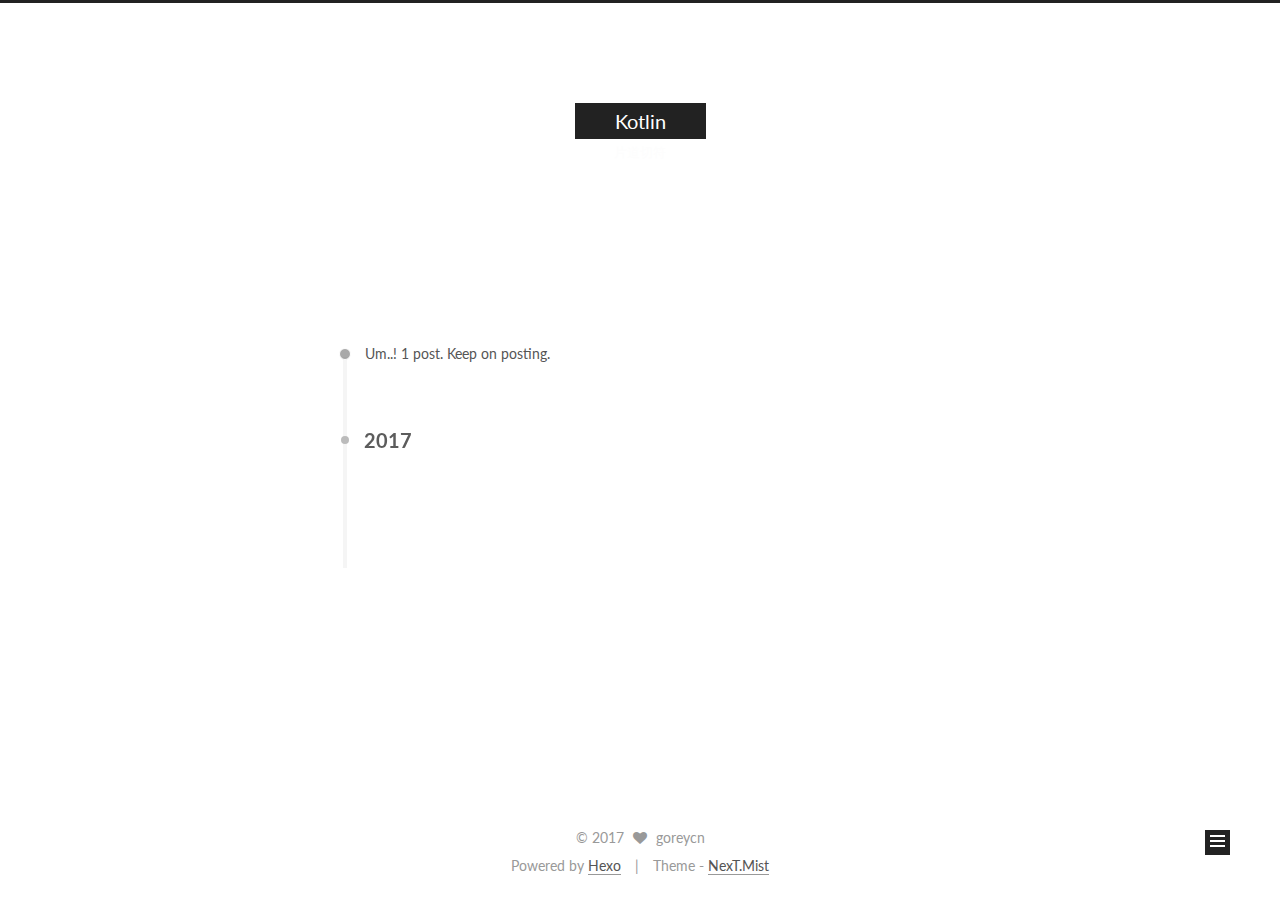
==== archives/index.html @ f043ddad "Site updated: 2017-02-06 11:57:36" ====
<!doctype html>



  


<html class="theme-next mist use-motion" lang="en">
<head>
  <meta charset="UTF-8"/>
<meta http-equiv="X-UA-Compatible" content="IE=edge" />
<meta name="viewport" content="width=device-width, initial-scale=1, maximum-scale=1"/>



<meta http-equiv="Cache-Control" content="no-transform" />
<meta http-equiv="Cache-Control" content="no-siteapp" />












  
  
  <link href="/lib/fancybox/source/jquery.fancybox.css?v=2.1.5" rel="stylesheet" type="text/css" />




  
  
  
  

  
    
    
  

  

  

  

  

  
    
    
    <link href="//fonts.googleapis.com/css?family=Lato:300,300italic,400,400italic,700,700italic&subset=latin,latin-ext" rel="stylesheet" type="text/css">
  






<link href="/lib/font-awesome/css/font-awesome.min.css?v=4.6.2" rel="stylesheet" type="text/css" />

<link href="/css/main.css?v=5.1.0" rel="stylesheet" type="text/css" />


  <meta name="keywords" content="Hexo, NexT" />








  <link rel="shortcut icon" type="image/x-icon" href="/favicon.ico?v=5.1.0" />






<meta name="description" content="月を見るたび思い出せ">
<meta property="og:type" content="website">
<meta property="og:title" content="Kotlin">
<meta property="og:url" content="http://www.kotlin.me/archives/index.html">
<meta property="og:site_name" content="Kotlin">
<meta property="og:description" content="月を見るたび思い出せ">
<meta name="twitter:card" content="summary">
<meta name="twitter:title" content="Kotlin">
<meta name="twitter:description" content="月を見るたび思い出せ">



<script type="text/javascript" id="hexo.configurations">
  var NexT = window.NexT || {};
  var CONFIG = {
    root: '/',
    scheme: 'Mist',
    sidebar: {"position":"left","display":"post"},
    fancybox: true,
    motion: true,
    duoshuo: {
      userId: '0',
      author: 'Author'
    },
    algolia: {
      applicationID: '',
      apiKey: '',
      indexName: '',
      hits: {"per_page":10},
      labels: {"input_placeholder":"Search for Posts","hits_empty":"We didn't find any results for the search: ${query}","hits_stats":"${hits} results found in ${time} ms"}
    }
  };
</script>



  <link rel="canonical" href="http://www.kotlin.me/archives/"/>





  <title> Archive | Kotlin </title>
</head>

<body itemscope itemtype="http://schema.org/WebPage" lang="en">

  










  
  
    
  

  <div class="container one-collumn sidebar-position-left  page-archive  ">
    <div class="headband"></div>

    <header id="header" class="header" itemscope itemtype="http://schema.org/WPHeader">
      <div class="header-inner"><div class="site-meta ">
  

  <div class="custom-logo-site-title">
    <a href="/"  class="brand" rel="start">
      <span class="logo-line-before"><i></i></span>
      <span class="site-title">Kotlin</span>
      <span class="logo-line-after"><i></i></span>
    </a>
  </div>
    
      <p class="site-subtitle">片道切符</p>
    
</div>

<div class="site-nav-toggle">
  <button>
    <span class="btn-bar"></span>
    <span class="btn-bar"></span>
    <span class="btn-bar"></span>
  </button>
</div>

<nav class="site-nav">
  

  
    <ul id="menu" class="menu">
      
        
        <li class="menu-item menu-item-home">
          <a href="/" rel="section">
            
              <i class="menu-item-icon fa fa-fw fa-home"></i> <br />
            
            Home
          </a>
        </li>
      
        
        <li class="menu-item menu-item-archives">
          <a href="/archives" rel="section">
            
              <i class="menu-item-icon fa fa-fw fa-archive"></i> <br />
            
            Archives
          </a>
        </li>
      

      
    </ul>
  

  
</nav>



 </div>
    </header>

    <main id="main" class="main">
      <div class="main-inner">
        <div class="content-wrap">
          <div id="content" class="content">
            

  <section id="posts" class="posts-collapse">
    <span class="archive-move-on"></span>

    <span class="archive-page-counter">
      
      
      
        
      
      Um..! 1 post. Keep on posting.
    </span>

    

      
      
      

      
        
        <div class="collection-title">
          <h2 class="archive-year motion-element" id="archive-year-2017">2017</h2>
        </div>
      
      

      

  <article class="post post-type-normal" itemscope itemtype="http://schema.org/Article">
    <header class="post-header">

      <h1 class="post-title">
        
            <a class="post-title-link" href="/2017/02/06/hello-world/" itemprop="url">
              
                <span itemprop="name">Hello World</span>
              
            </a>
        
      </h1>

      <div class="post-meta">
        <time class="post-time" itemprop="dateCreated"
              datetime="2017-02-06T10:42:51+08:00"
              content="2017-02-06" >
          02-06
        </time>
      </div>

    </header>
  </article>



    

  </section>

  


          
          </div>
          


          

        </div>
        
          
  
  <div class="sidebar-toggle">
    <div class="sidebar-toggle-line-wrap">
      <span class="sidebar-toggle-line sidebar-toggle-line-first"></span>
      <span class="sidebar-toggle-line sidebar-toggle-line-middle"></span>
      <span class="sidebar-toggle-line sidebar-toggle-line-last"></span>
    </div>
  </div>

  <aside id="sidebar" class="sidebar">
    <div class="sidebar-inner">

      

      

      <section class="site-overview sidebar-panel sidebar-panel-active">
        <div class="site-author motion-element" itemprop="author" itemscope itemtype="http://schema.org/Person">
          <img class="site-author-image" itemprop="image"
               src="/uploads/avatar.jpg"
               alt="goreycn" />
          <p class="site-author-name" itemprop="name">goreycn</p>
          <p class="site-description motion-element" itemprop="description">月を見るたび思い出せ</p>
        </div>
        <nav class="site-state motion-element">
        
          
            <div class="site-state-item site-state-posts">
              <a href="/archives">
                <span class="site-state-item-count">1</span>
                <span class="site-state-item-name">posts</span>
              </a>
            </div>
          

          

          

        </nav>

        

        <div class="links-of-author motion-element">
          
        </div>

        
        

        
        

        


      </section>

      

    </div>
  </aside>


        
      </div>
    </main>

    <footer id="footer" class="footer">
      <div class="footer-inner">
        <div class="copyright" >
  
  &copy; 
  <span itemprop="copyrightYear">2017</span>
  <span class="with-love">
    <i class="fa fa-heart"></i>
  </span>
  <span class="author" itemprop="copyrightHolder">goreycn</span>
</div>


<div class="powered-by">
  Powered by <a class="theme-link" href="https://hexo.io">Hexo</a>
</div>

<div class="theme-info">
  Theme -
  <a class="theme-link" href="https://github.com/iissnan/hexo-theme-next">
    NexT.Mist
  </a>
</div>


        

        
      </div>
    </footer>

    <div class="back-to-top">
      <i class="fa fa-arrow-up"></i>
    </div>
  </div>

  

<script type="text/javascript">
  if (Object.prototype.toString.call(window.Promise) !== '[object Function]') {
    window.Promise = null;
  }
</script>









  




  
  <script type="text/javascript" src="/lib/jquery/index.js?v=2.1.3"></script>

  
  <script type="text/javascript" src="/lib/fastclick/lib/fastclick.min.js?v=1.0.6"></script>

  
  <script type="text/javascript" src="/lib/jquery_lazyload/jquery.lazyload.js?v=1.9.7"></script>

  
  <script type="text/javascript" src="/lib/velocity/velocity.min.js?v=1.2.1"></script>

  
  <script type="text/javascript" src="/lib/velocity/velocity.ui.min.js?v=1.2.1"></script>

  
  <script type="text/javascript" src="/lib/fancybox/source/jquery.fancybox.pack.js?v=2.1.5"></script>


  


  <script type="text/javascript" src="/js/src/utils.js?v=5.1.0"></script>

  <script type="text/javascript" src="/js/src/motion.js?v=5.1.0"></script>



  
  

  
  
    <script type="text/javascript" id="motion.page.archive">
      $('.archive-year').velocity('transition.slideLeftIn');
    </script>
  


  


  <script type="text/javascript" src="/js/src/bootstrap.js?v=5.1.0"></script>



  

  
    
  

  <script type="text/javascript">
    var duoshuoQuery = {short_name:"kotlin"};
    (function() {
      var ds = document.createElement('script');
      ds.type = 'text/javascript';ds.async = true;
      ds.id = 'duoshuo-script';
      ds.src = (document.location.protocol == 'https:' ? 'https:' : 'http:') + '//static.duoshuo.com/embed.js';
      ds.charset = 'UTF-8';
      (document.getElementsByTagName('head')[0]
      || document.getElementsByTagName('body')[0]).appendChild(ds);
    })();
  </script>

  
    
    
    <script src="/lib/ua-parser-js/dist/ua-parser.min.js?v=0.7.9"></script>
    <script src="/js/src/hook-duoshuo.js"></script>
  












  
  

  

  

  

  


</body>
</html>
---- css/main.css ----
/* normalize.css v3.0.2 | MIT License | git.io/normalize */
html {
  font-family: sans-serif; /* 1 */
  -ms-text-size-adjust: 100%; /* 2 */
  -webkit-text-size-adjust: 100%; /* 2 */
}
body {
  margin: 0;
}
article,
aside,
details,
figcaption,
figure,
footer,
header,
hgroup,
main,
menu,
nav,
section,
summary {
  display: block;
}
audio,
canvas,
progress,
video {
  display: inline-block; /* 1 */
  vertical-align: baseline; /* 2 */
}
audio:not([controls]) {
  display: none;
  height: 0;
}
[hidden],
template {
  display: none;
}
a {
  background-color: transparent;
}
a:active,
a:hover {
  outline: 0;
}
abbr[title] {
  border-bottom: 1px dotted;
}
b,
strong {
  font-weight: bold;
}
dfn {
  font-style: italic;
}
h1 {
  font-size: 2em;
  margin: 0.67em 0;
}
mark {
  background: #ff0;
  color: #000;
}
small {
  font-size: 80%;
}
sub,
sup {
  font-size: 75%;
  line-height: 0;
  position: relative;
  vertical-align: baseline;
}
sup {
  top: -0.5em;
}
sub {
  bottom: -0.25em;
}
img {
  border: 0;
}
svg:not(:root) {
  overflow: hidden;
}
figure {
  margin: 1em 40px;
}
hr {
  -moz-box-sizing: content-box;
  box-sizing: content-box;
  height: 0;
}
pre {
  overflow: auto;
}
code,
kbd,
pre,
samp {
  font-family: monospace, monospace;
  font-size: 1em;
}
button,
input,
optgroup,
select,
textarea {
  color: inherit; /* 1 */
  font: inherit; /* 2 */
  margin: 0; /* 3 */
}
button {
  overflow: visible;
}
button,
select {
  text-transform: none;
}
button,
html input[type="button"],
input[type="reset"],
input[type="submit"] {
  -webkit-appearance: button; /* 2 */
  cursor: pointer; /* 3 */
}
button[disabled],
html input[disabled] {
  cursor: default;
}
button::-moz-focus-inner,
input::-moz-focus-inner {
  border: 0;
  padding: 0;
}
input {
  line-height: normal;
}
input[type="checkbox"],
input[type="radio"] {
  box-sizing: border-box; /* 1 */
  padding: 0; /* 2 */
}
input[type="number"]::-webkit-inner-spin-button,
input[type="number"]::-webkit-outer-spin-button {
  height: auto;
}
input[type="search"] {
  -webkit-appearance: textfield; /* 1 */
  -moz-box-sizing: content-box;
  -webkit-box-sizing: content-box; /* 2 */
  box-sizing: content-box;
}
input[type="search"]::-webkit-search-cancel-button,
input[type="search"]::-webkit-search-decoration {
  -webkit-appearance: none;
}
fieldset {
  border: 1px solid #c0c0c0;
  margin: 0 2px;
  padding: 0.35em 0.625em 0.75em;
}
legend {
  border: 0; /* 1 */
  padding: 0; /* 2 */
}
textarea {
  overflow: auto;
}
optgroup {
  font-weight: bold;
}
table {
  border-collapse: collapse;
  border-spacing: 0;
}
td,
th {
  padding: 0;
}
::selection {
  background: #262a30;
  color: #fff;
}
body {
  position: relative;
  font-family: 'Lato', "PingFang SC", "Microsoft YaHei", sans-serif;
  font-size: 14px;
  line-height: 2;
  color: #555;
  background: #fff;
}
@media (max-width: 767px) {
  body {
    padding-right: 0 !important;
  }
}
@media (min-width: 768px) and (max-width: 991px) {
  body {
    padding-right: 0 !important;
  }
}
@media (min-width: 1600px) {
  body {
    font-size: 16px;
  }
}
h1,
h2,
h3,
h4,
h5,
h6 {
  margin: 0;
  padding: 0;
  font-weight: bold;
  line-height: 1.5;
  font-family: 'Lato', "PingFang SC", "Microsoft YaHei", sans-serif;
}
h2,
h3,
h4,
h5,
h6 {
  margin: 20px 0 15px;
}
h1 {
  font-size: 22px;
}
@media (max-width: 767px) {
  h1 {
    font-size: 18px;
  }
}
h2 {
  font-size: 20px;
}
@media (max-width: 767px) {
  h2 {
    font-size: 16px;
  }
}
h3 {
  font-size: 18px;
}
@media (max-width: 767px) {
  h3 {
    font-size: 14px;
  }
}
h4 {
  font-size: 16px;
}
@media (max-width: 767px) {
  h4 {
    font-size: 12px;
  }
}
h5 {
  font-size: 14px;
}
@media (max-width: 767px) {
  h5 {
    font-size: 10px;
  }
}
h6 {
  font-size: 12px;
}
@media (max-width: 767px) {
  h6 {
    font-size: 8px;
  }
}
p {
  margin: 0 0 25px 0;
}
a {
  color: #555;
  text-decoration: none;
  border-bottom: 1px solid #999;
  word-wrap: break-word;
}
a:hover {
  color: #222;
  border-bottom-color: #222;
}
ul {
  list-style: none;
}
blockquote {
  margin: 0;
  padding: 0;
}
img {
  display: block;
  margin: auto;
  max-width: 100%;
  height: auto;
}
hr {
  margin: 40px 0;
  height: 3px;
  border: none;
  background-color: #ddd;
  background-image: repeating-linear-gradient(-45deg, #fff, #fff 4px, transparent 4px, transparent 8px);
}
blockquote {
  padding: 0 15px;
  color: #666;
  border-left: 4px solid #ddd;
}
blockquote cite::before {
  content: "-";
  padding: 0 5px;
}
dt {
  font-weight: 700;
}
dd {
  margin: 0;
  padding: 0;
}
.text-left {
  text-align: left;
}
.text-center {
  text-align: center;
}
.text-right {
  text-align: right;
}
.text-justify {
  text-align: justify;
}
.text-nowrap {
  white-space: nowrap;
}
.text-lowercase {
  text-transform: lowercase;
}
.text-uppercase {
  text-transform: uppercase;
}
.text-capitalize {
  text-transform: capitalize;
}
.center-block {
  display: block;
  margin-left: auto;
  margin-right: auto;
}
.clearfix:before,
.clearfix:after {
  content: " ";
  display: table;
}
.clearfix:after {
  clear: both;
}
.pullquote {
  width: 45%;
}
.pullquote.left {
  float: left;
  margin-left: 5px;
  margin-right: 10px;
}
.pullquote.right {
  float: right;
  margin-left: 10px;
  margin-right: 5px;
}
.affix.affix.affix {
  position: fixed;
}
.translation {
  margin-top: -20px;
  font-size: 14px;
  color: #999;
}
.scrollbar-measure {
  width: 100px;
  height: 100px;
  overflow: scroll;
  position: absolute;
  top: -9999px;
}
.use-motion .motion-element {
  opacity: 0;
}
#local-search-input {
  padding: 3px;
  border: none;
  text-indent: 14px;
  border-radius: 0;
  width: 140px;
  outline: none;
  border-bottom: 1px solid #999;
  background: inherit;
  opacity: 0.5;
}
#local-search-input:focus {
  opacity: 1;
}
.search-icon {
  position: absolute;
  top: 9px;
}
table {
  margin: 20px 0;
  width: 100%;
  border-collapse: collapse;
  border-spacing: 0;
  border: 1px solid #ddd;
  font-size: 14px;
  table-layout: fixed;
  word-wrap: break-all;
}
table>tbody>tr:nth-of-type(odd) {
  background-color: #f9f9f9;
}
table>tbody>tr:hover {
  background-color: #f5f5f5;
}
caption,
th,
td {
  padding: 8px;
  text-align: left;
  vertical-align: middle;
  font-weight: normal;
}
th,
td {
  border-bottom: 3px solid #ddd;
  border-right: 1px solid #eee;
}
th {
  padding-bottom: 10px;
  font-weight: 700;
}
td {
  border-bottom-width: 1px;
}
html,
body {
  height: 100%;
}
.container {
  position: relative;
  min-height: 100%;
}
.header-inner {
  margin: 0 auto;
  padding: 100px 0 70px;
  width: 700px;
}
@media (min-width: 1600px) {
  .container .header-inner {
    width: 900px;
  }
}
.main {
  padding-bottom: 150px;
}
.main-inner {
  margin: 0 auto;
  width: 700px;
}
@media (min-width: 1600px) {
  .container .main-inner {
    width: 900px;
  }
}
.footer {
  position: absolute;
  left: 0;
  bottom: 0;
  width: 100%;
  min-height: 50px;
}
.footer-inner {
  box-sizing: border-box;
  margin: 20px auto;
  width: 700px;
}
@media (min-width: 1600px) {
  .container .footer-inner {
    width: 900px;
  }
}
pre,
.highlight {
  overflow: auto;
  margin: 20px 0;
  padding: 0;
  font-size: 13px;
  color: #4d4d4c;
  background: #f7f7f7;
  line-height: 1.6;
}
pre,
code {
  font-family: consolas, Menlo, "PingFang SC", "Microsoft YaHei", monospace;
}
code {
  padding: 2px 4px;
  word-wrap: break-word;
  color: #4d4d4c;
  background: #f7f7f7;
  border-radius: 3px;
  font-size: 13px;
}
pre code {
  padding: 0;
  color: #4d4d4c;
  background: none;
  text-shadow: none;
}
.highlight {
  border-radius: 1px;
}
.highlight pre {
  border: none;
  margin: 0;
  padding: 10px 0;
}
.highlight table {
  margin: 0;
  width: auto;
  border: none;
}
.highlight td {
  border: none;
  padding: 0;
}
.highlight figcaption {
  font-size: 1em;
  color: #4d4d4c;
  line-height: 1em;
  margin-bottom: 1em;
}
.highlight figcaption:before,
.highlight figcaption:after {
  content: " ";
  display: table;
}
.highlight figcaption:after {
  clear: both;
}
.highlight figcaption a {
  float: right;
  color: #4d4d4c;
}
.highlight figcaption a:hover {
  border-bottom-color: #4d4d4c;
}
.highlight .gutter pre {
  padding-left: 10px;
  padding-right: 10px;
  color: #869194;
  text-align: right;
  background-color: #eff2f3;
}
.highlight .code pre {
  padding-left: 10px;
  padding-right: 10px;
  background-color: #f7f7f7;
}
.highlight .line {
  height: 20px;
}
.gutter {
  -webkit-user-select: none;
  -moz-user-select: none;
  -ms-user-select: none;
  user-select: none;
}
.gist table {
  width: auto;
}
.gist table td {
  border: none;
}
pre .deletion {
  background: #fdd;
}
pre .addition {
  background: #dfd;
}
pre .meta {
  color: #8959a8;
}
pre .comment {
  color: #8e908c;
}
pre .variable,
pre .attribute,
pre .tag,
pre .regexp,
pre .ruby .constant,
pre .xml .tag .title,
pre .xml .pi,
pre .xml .doctype,
pre .html .doctype,
pre .css .id,
pre .css .class,
pre .css .pseudo {
  color: #c82829;
}
pre .number,
pre .preprocessor,
pre .built_in,
pre .literal,
pre .params,
pre .constant,
pre .command {
  color: #f5871f;
}
pre .ruby .class .title,
pre .css .rules .attribute,
pre .string,
pre .value,
pre .inheritance,
pre .header,
pre .ruby .symbol,
pre .xml .cdata,
pre .special,
pre .number,
pre .formula {
  color: #718c00;
}
pre .title,
pre .css .hexcolor {
  color: #3e999f;
}
pre .function,
pre .python .decorator,
pre .python .title,
pre .ruby .function .title,
pre .ruby .title .keyword,
pre .perl .sub,
pre .javascript .title,
pre .coffeescript .title {
  color: #4271ae;
}
pre .keyword,
pre .javascript .function {
  color: #8959a8;
}
.full-image.full-image.full-image {
  border: none;
  max-width: 100%;
  width: auto;
  margin: 20px auto;
}
@media (min-width: 992px) {
  .full-image.full-image.full-image {
    max-width: none;
    width: 110%;
    margin: 25px -5%;
  }
}
.blockquote-center,
.page-home .post-type-quote blockquote,
.page-post-detail .post-type-quote blockquote {
  position: relative;
  margin: 40px 0;
  padding: 0;
  border-left: none;
  text-align: center;
}
.blockquote-center::before,
.page-home .post-type-quote blockquote::before,
.page-post-detail .post-type-quote blockquote::before,
.blockquote-center::after,
.page-home .post-type-quote blockquote::after,
.page-post-detail .post-type-quote blockquote::after {
  position: absolute;
  content: ' ';
  display: block;
  width: 100%;
  height: 24px;
  opacity: 0.2;
  background-repeat: no-repeat;
  background-position: 0 -6px;
  background-size: 22px 22px;
}
.blockquote-center::before,
.page-home .post-type-quote blockquote::before,
.page-post-detail .post-type-quote blockquote::before {
  top: -20px;
  background-image: url("../images/quote-l.svg");
  border-top: 1px solid #ccc;
}
.blockquote-center::after,
.page-home .post-type-quote blockquote::after,
.page-post-detail .post-type-quote blockquote::after {
  bottom: -20px;
  background-image: url("../images/quote-r.svg");
  border-bottom: 1px solid #ccc;
  background-position: 100% 8px;
}
.blockquote-center p,
.page-home .post-type-quote blockquote p,
.page-post-detail .post-type-quote blockquote p,
.blockquote-center div,
.page-home .post-type-quote blockquote div,
.page-post-detail .post-type-quote blockquote div {
  text-align: center;
}
.post .post-body .group-picture img {
  box-sizing: border-box;
  padding: 0 3px;
  border: none;
}
.post .group-picture-row {
  overflow: hidden;
  margin-top: 6px;
}
.post .group-picture-row:first-child {
  margin-top: 0;
}
.post .group-picture-column {
  float: left;
}
.page-post-detail .post-body .group-picture-column {
  float: none;
  margin-top: 10px;
  width: auto !important;
}
.page-post-detail .post-body .group-picture-column img {
  margin: 0 auto;
}
.page-archive .group-picture-container {
  overflow: hidden;
}
.page-archive .group-picture-row {
  float: left;
}
.page-archive .group-picture-row:first-child {
  margin-top: 6px;
}
.page-archive .group-picture-column {
  max-width: 150px;
  max-height: 150px;
}
.note {
  padding: 20px;
  margin: 20px 0;
  border: 1px solid #eee;
  border-left-width: 5px;
  border-radius: 3px;
}
.note h2,
.note h3,
.note h4,
.note h5,
.note h6 {
  margin-top: 0;
  margin-bottom: 5px;
}
.note p:last-child {
  margin-bottom: 0;
}
.note code {
  border-radius: 3px;
}
.note+.note {
  margin-top: -5px;
}
.default {
  border-left-color: #777;
}
.default h2,
.default h3,
.default h4,
.default h5,
.default h6 {
  color: #777;
}
.primary {
  border-left-color: #428bca;
}
.primary h2,
.primary h3,
.primary h4,
.primary h5,
.primary h6 {
  color: #428bca;
}
.success {
  border-left-color: #5cb85c;
}
.success h2,
.success h3,
.success h4,
.success h5,
.success h6 {
  color: #5cb85c;
}
.danger {
  border-left-color: #d9534f;
}
.danger h2,
.danger h3,
.danger h4,
.danger h5,
.danger h6 {
  color: #d9534f;
}
.warning {
  border-left-color: #f0ad4e;
}
.warning h2,
.warning h3,
.warning h4,
.warning h5,
.warning h6 {
  color: #f0ad4e;
}
.info {
  border-left-color: #5bc0de;
}
.info h2,
.info h3,
.info h4,
.info h5,
.info h6 {
  color: #5bc0de;
}
.btn {
  display: inline-block;
  padding: 0 20px;
  font-size: 14px;
  color: #fff;
  background: #222;
  border: 2px solid #222;
  text-decoration: none;
  border-radius: 0;
  transition-property: background-color;
  transition-duration: 0.2s;
  transition-timing-function: ease-in-out;
  transition-delay: 0s;
}
.btn:hover,
.post-more-link .btn:hover {
  border-color: #222;
  color: #222;
  background: #fff;
}
.btn-bar {
  display: block;
  width: 22px;
  height: 2px;
  background: #555;
  border-radius: 1px;
}
.btn-bar+.btn-bar {
  margin-top: 4px;
}
.pagination {
  margin: 120px 0 40px;
  text-align: center;
  border-top: 1px solid #eee;
}
.page-number-basic,
.pagination .prev,
.pagination .next,
.pagination .page-number,
.pagination .space {
  display: inline-block;
  position: relative;
  top: -1px;
  margin: 0 10px;
  padding: 0 10px;
  line-height: 30px;
}
@media (max-width: 767px) {
  .page-number-basic,
  .pagination .prev,
  .pagination .next,
  .pagination .page-number,
  .pagination .space {
    margin: 0 5px;
  }
}
.pagination .prev,
.pagination .next,
.pagination .page-number {
  border-bottom: 0;
  border-top: 1px solid #eee;
  transition-property: border-color;
  transition-duration: 0.2s;
  transition-timing-function: ease-in-out;
  transition-delay: 0s;
}
.pagination .prev:hover,
.pagination .next:hover,
.pagination .page-number:hover {
  border-top-color: #222;
}
.pagination .space {
  padding: 0;
  margin: 0;
}
.pagination .prev {
  margin-left: 0;
}
.pagination .next {
  margin-right: 0;
}
.pagination .page-number.current {
  color: #fff;
  background: #ccc;
  border-top-color: #ccc;
}
@media (max-width: 767px) {
  .pagination {
    border-top: none;
  }
  .pagination .prev,
  .pagination .next,
  .pagination .page-number {
    margin-bottom: 10px;
    border-top: 0;
    border-bottom: 1px solid #eee;
  }
  .pagination .prev:hover,
  .pagination .next:hover,
  .pagination .page-number:hover {
    border-bottom-color: #222;
  }
}
.comments {
  margin: 60px 20px 0;
}
.tag-cloud {
  text-align: center;
}
.tag-cloud a {
  display: inline-block;
  margin: 10px;
}
.back-to-top {
  box-sizing: border-box;
  position: fixed;
  bottom: -100px;
  right: 50px;
  z-index: 1050;
  padding: 0 6px;
  width: 25px;
  background: #222;
  font-size: 12px;
  opacity: 1;
  color: #fff;
  cursor: pointer;
  text-align: center;
  -webkit-transform: translateZ(0);
  transition-property: bottom;
  transition-duration: 0.2s;
  transition-timing-function: ease-in-out;
  transition-delay: 0s;
}
@media (max-width: 767px) {
  .back-to-top {
    display: none;
  }
}
@media (min-width: 768px) and (max-width: 991px) {
  .back-to-top {
    display: none;
  }
}
.back-to-top.back-to-top-on {
  bottom: 19px;
}
.header {
  background: #fff;
}
.header-inner {
  position: relative;
}
.headband {
  height: 3px;
  background: #222;
}
.site-meta {
  margin: 0;
  text-align: center;
}
@media (max-width: 767px) {
  .site-meta {
    text-align: center;
  }
}
.brand {
  position: relative;
  display: inline-block;
  padding: 0 40px;
  color: #fff;
  background: #222;
  border-bottom: none;
}
.brand:hover {
  color: #fff;
}
.logo {
  display: inline-block;
  margin-right: 5px;
  line-height: 36px;
  vertical-align: top;
}
.site-title {
  display: inline-block;
  vertical-align: top;
  line-height: 36px;
  font-size: 20px;
  font-weight: normal;
  font-family: 'Lato', "PingFang SC", "Microsoft YaHei", sans-serif;
}
.site-subtitle {
  margin-top: 10px;
  font-size: 13px;
  color: #999;
}
.use-motion .brand {
  opacity: 0;
}
.use-motion .logo,
.use-motion .site-title,
.use-motion .site-subtitle {
  opacity: 0;
  position: relative;
  top: -10px;
}
.site-nav-toggle {
  display: none;
  position: absolute;
  top: 10px;
  left: 10px;
}
@media (max-width: 767px) {
  .site-nav-toggle {
    display: block;
  }
}
.site-nav-toggle button {
  margin-top: 2px;
  padding: 9px 10px;
  background: transparent;
  border: none;
}
@media (max-width: 767px) {
  .site-nav {
    display: none;
    margin: 0 -10px;
    padding: 0 10px;
    clear: both;
    border-top: 1px solid #ddd;
  }
}
@media (min-width: 768px) and (max-width: 991px) {
  .site-nav {
    display: block !important;
  }
}
@media (min-width: 992px) {
  .site-nav {
    display: block !important;
  }
}
.menu {
  margin-top: 20px;
  padding-left: 0;
  text-align: center;
}
.menu .menu-item {
  display: inline-block;
  margin: 0 10px;
}
@media screen and (max-width: 767px) {
  .menu .menu-item {
    margin-top: 10px;
  }
}
.menu .menu-item a {
  display: block;
  font-size: 13px;
  text-transform: capitalize;
  line-height: inherit;
  border-bottom: 1px solid transparent;
  transition-property: border-color;
  transition-duration: 0.2s;
  transition-timing-function: ease-in-out;
  transition-delay: 0s;
}
.menu .menu-item a:hover {
  border-bottom-color: #222;
}
.menu .menu-item .fa {
  margin-right: 5px;
}
.use-motion .menu-item {
  opacity: 0;
}
.post-body {
  font-family: 'Lato', "PingFang SC", "Microsoft YaHei", sans-serif;
}
@media (max-width: 767px) {
  .post-body {
    word-break: break-word;
  }
}
.post-body .fancybox img {
  display: block !important;
  margin: 0 auto;
  cursor: pointer;
  cursor: zoom-in;
  cursor: -webkit-zoom-in;
}
.post-body .image-caption,
.post-body .figure .caption {
  margin: 10px auto 15px;
  text-align: center;
  font-size: 14px;
  color: #999;
  font-weight: bold;
  line-height: 1;
}
.post-sticky-flag {
  display: inline-block;
  font-size: 16px;
  -ms-transform: rotate(30deg);
  -webkit-transform: rotate(30deg);
  -moz-transform: rotate(30deg);
  -ms-transform: rotate(30deg);
  -o-transform: rotate(30deg);
  transform: rotate(30deg);
}
.posts-expand {
  padding-top: 40px;
}
@media (max-width: 767px) {
  .posts-expand {
    margin: 0 20px;
  }
  .post-body pre,
  .post-body .highlight {
    padding: 10px;
  }
  .post-body pre .gutter pre,
  .post-body .highlight .gutter pre {
    padding-right: 10px;
  }
}
@media (min-width: 992px) {
  .posts-expand .post-body {
    text-align: justify;
  }
}
.posts-expand .post-body h2,
.posts-expand .post-body h3,
.posts-expand .post-body h4,
.posts-expand .post-body h5,
.posts-expand .post-body h6 {
  padding-top: 10px;
}
.posts-expand .post-body h2 .header-anchor,
.posts-expand .post-body h3 .header-anchor,
.posts-expand .post-body h4 .header-anchor,
.posts-expand .post-body h5 .header-anchor,
.posts-expand .post-body h6 .header-anchor {
  float: right;
  margin-left: 10px;
  color: #ccc;
  border-bottom-style: none;
  visibility: hidden;
}
.posts-expand .post-body h2 .header-anchor:hover,
.posts-expand .post-body h3 .header-anchor:hover,
.posts-expand .post-body h4 .header-anchor:hover,
.posts-expand .post-body h5 .header-anchor:hover,
.posts-expand .post-body h6 .header-anchor:hover {
  color: inherit;
}
.posts-expand .post-body h2:hover .header-anchor,
.posts-expand .post-body h3:hover .header-anchor,
.posts-expand .post-body h4:hover .header-anchor,
.posts-expand .post-body h5:hover .header-anchor,
.posts-expand .post-body h6:hover .header-anchor {
  visibility: visible;
}
.posts-expand .post-body ul li {
  list-style: circle;
}
.posts-expand .post-body img {
  box-sizing: border-box;
  margin: auto;
  padding: 3px;
  border: 1px solid #ddd;
}
.posts-expand .fancybox img {
  margin: 0 auto;
}
@media (max-width: 767px) {
  .posts-collapse {
    margin: 0 20px;
  }
  .posts-collapse .post-title,
  .posts-collapse .post-meta {
    display: block;
    width: auto;
    text-align: left;
  }
}
.posts-collapse {
  position: relative;
  z-index: 1010;
  margin-left: 55px;
}
.posts-collapse::after {
  content: " ";
  position: absolute;
  top: 20px;
  left: 0;
  margin-left: -2px;
  width: 4px;
  height: 100%;
  background: #f5f5f5;
  z-index: -1;
}
@media (max-width: 767px) {
  .posts-collapse {
    margin: 0 20px;
  }
}
.posts-collapse .collection-title {
  position: relative;
  margin: 60px 0;
}
.posts-collapse .collection-title h2 {
  margin-left: 20px;
}
.posts-collapse .collection-title small {
  color: #bbb;
}
.posts-collapse .collection-title::before {
  content: " ";
  position: absolute;
  left: 0;
  top: 50%;
  margin-left: -4px;
  margin-top: -4px;
  width: 8px;
  height: 8px;
  background: #bbb;
  border-radius: 50%;
}
.posts-collapse .post {
  margin: 30px 0;
}
.posts-collapse .post-header {
  position: relative;
  transition-duration: 0.2s;
  transition-timing-function: ease-in-out;
  transition-delay: 0s;
  transition-property: border;
  border-bottom: 1px dashed #ccc;
}
.posts-collapse .post-header::before {
  content: " ";
  position: absolute;
  left: 0;
  top: 12px;
  width: 6px;
  height: 6px;
  margin-left: -4px;
  background: #bbb;
  border-radius: 50%;
  border: 1px solid #fff;
  transition-duration: 0.2s;
  transition-timing-function: ease-in-out;
  transition-delay: 0s;
  transition-property: background;
}
.posts-collapse .post-header:hover {
  border-bottom-color: #666;
}
.posts-collapse .post-header:hover::before {
  background: #222;
}
.posts-collapse .post-meta {
  position: absolute;
  font-size: 12px;
  left: 20px;
  top: 5px;
}
.posts-collapse .post-comments-count {
  display: none;
}
.posts-collapse .post-title {
  margin-left: 60px;
  font-size: 16px;
  font-weight: normal;
  line-height: inherit;
}
.posts-collapse .post-title::after {
  margin-left: 3px;
  opacity: 0.6;
}
.posts-collapse .post-title a {
  color: #666;
  border-bottom: none;
}
.page-home .post-type-quote .post-header,
.page-post-detail .post-type-quote .post-header,
.page-home .post-type-quote .post-tags,
.page-post-detail .post-type-quote .post-tags {
  display: none;
}
.posts-expand .post-title {
  font-size: 26px;
  text-align: center;
  word-break: break-word;
  font-weight: 400;
}
@media (max-width: 767px) {
  .posts-expand .post-title {
    font-size: 22px;
  }
}
.posts-expand .post-title-link {
  display: inline-block;
  position: relative;
  color: #555;
  border-bottom: none;
  line-height: 1.2;
  vertical-align: top;
}
.posts-expand .post-title-link::before {
  content: "";
  position: absolute;
  width: 100%;
  height: 2px;
  bottom: 0;
  left: 0;
  background-color: #000;
  visibility: hidden;
  -webkit-transform: scaleX(0);
  -moz-transform: scaleX(0);
  -ms-transform: scaleX(0);
  -o-transform: scaleX(0);
  transform: scaleX(0);
  transition-duration: 0.2s;
  transition-timing-function: ease-in-out;
  transition-delay: 0s;
}
.posts-expand .post-title-link:hover::before {
  visibility: visible;
  -webkit-transform: scaleX(1);
  -moz-transform: scaleX(1);
  -ms-transform: scaleX(1);
  -o-transform: scaleX(1);
  transform: scaleX(1);
}
.posts-expand .post-title-link .fa {
  font-size: 16px;
}
.posts-expand .post-meta {
  margin: 3px 0 60px 0;
  color: #999;
  font-family: 'Lato', "PingFang SC", "Microsoft YaHei", sans-serif;
  font-size: 12px;
  text-align: center;
}
.posts-expand .post-meta .post-category-list {
  display: inline-block;
  margin: 0;
  padding: 3px;
}
.posts-expand .post-meta .post-category-list-link {
  color: #999;
}
.posts-expand .post-meta .post-description {
  font-size: 14px;
  margin-top: 2px;
}
.post-meta-divider {
  margin: 0 0.5em;
}
.post-meta-item-icon {
  margin-right: 3px;
}
@media (min-width: 768px) and (max-width: 991px) {
  .post-meta-item-icon {
    display: inline-block;
  }
}
@media (max-width: 767px) {
  .post-meta-item-icon {
    display: inline-block;
  }
}
@media (min-width: 768px) and (max-width: 991px) {
  .post-meta-item-text {
    display: none;
  }
}
@media (max-width: 767px) {
  .post-meta-item-text {
    display: none;
  }
}
@media (max-width: 767px) {
  .posts-expand .post-comments-count {
    display: none;
  }
}
.post-more-link {
  margin-top: 50px;
}
.post-more-link .btn {
  color: #fff;
  font-size: 14px;
  background: #222;
  border-radius: 0;
  line-height: 2;
  margin: 0 4px 8px 4px;
}
.post-more-link .fa-fw {
  width: 1.285714285714286em;
  text-align: left;
}
.posts-expand .post-tags {
  margin-top: 40px;
  text-align: center;
}
.posts-expand .post-tags a {
  display: inline-block;
  margin-right: 10px;
  font-size: 13px;
}
.post-nav {
  display: table;
  margin-top: 60px;
  width: 100%;
  border-top: 1px solid #eee;
}
.post-nav-divider {
  display: table-cell;
  width: 10%;
}
.post-nav-item {
  display: table-cell;
  padding: 10px 0 0 0;
  width: 45%;
  vertical-align: top;
}
.post-nav-item a {
  position: relative;
  display: block;
  line-height: 25px;
  font-size: 14px;
  color: #555;
  border-bottom: none;
}
.post-nav-item a:hover {
  color: #222;
  border-bottom: none;
}
.post-nav-item a:active {
  top: 2px;
}
.post-nav-item .fa {
  position: absolute;
  top: 8px;
  left: 0;
  font-size: 12px;
}
.post-nav-next a {
  padding-left: 15px;
}
.post-nav-prev {
  text-align: right;
}
.post-nav-prev a {
  padding-right: 15px;
}
.post-nav-prev .fa {
  right: 0;
  left: auto;
}
.posts-expand .post-eof {
  display: block;
  margin: 80px auto 60px;
  width: 8%;
  height: 1px;
  background: #ccc;
  text-align: center;
}
.post:last-child .post-eof.post-eof.post-eof {
  display: none;
}
.post-gallery {
  display: table;
  table-layout: fixed;
  width: 100%;
  border-collapse: separate;
}
.post-gallery-row {
  display: table-row;
}
.post-gallery .post-gallery-img {
  display: table-cell;
  text-align: center;
  vertical-align: middle;
  border: none;
}
.post-gallery .post-gallery-img img {
  max-width: 100%;
  max-height: 100%;
  border: none;
}
.fancybox-close,
.fancybox-close:hover {
  border: none;
}
.sidebar {
  position: fixed;
  right: 0;
  top: 0;
  bottom: 0;
  width: 0;
  z-index: 1040;
  box-shadow: inset 0 2px 6px #000;
  background: #222;
  -webkit-transform: translateZ(0);
}
.sidebar a {
  color: #999;
  border-bottom-color: #555;
}
.sidebar a:hover {
  color: #eee;
}
@media (min-width: 768px) and (max-width: 991px) {
  .sidebar {
    display: none !important;
  }
}
@media (max-width: 767px) {
  .sidebar {
    display: none !important;
  }
}
.sidebar-inner {
  position: relative;
  padding: 20px 10px;
  color: #999;
  text-align: center;
}
.sidebar-toggle {
  position: fixed;
  right: 50px;
  bottom: 45px;
  width: 15px;
  height: 15px;
  padding: 5px;
  background: #222;
  line-height: 0;
  z-index: 1050;
  cursor: pointer;
  -webkit-transform: translateZ(0);
}
@media (min-width: 768px) and (max-width: 991px) {
  .sidebar-toggle {
    display: none;
  }
}
@media (max-width: 767px) {
  .sidebar-toggle {
    display: none;
  }
}
.sidebar-toggle-line {
  position: relative;
  display: inline-block;
  vertical-align: top;
  height: 2px;
  width: 100%;
  background: #fff;
  margin-top: 3px;
}
.sidebar-toggle-line:first-child {
  margin-top: 0;
}
.site-author-image {
  display: block;
  margin: 0 auto;
  padding: 2px;
  max-width: 96px;
  height: auto;
  border: 2px solid #333;
}
.site-author-name {
  margin: 5px 0 0;
  text-align: center;
  color: #f5f5f5;
  font-weight: normal;
}
.site-description {
  margin-top: 5px;
  text-align: center;
  font-size: 14px;
  color: #999;
}
.site-state {
  overflow: hidden;
  line-height: 1.4;
  white-space: nowrap;
  text-align: center;
}
.site-state-item {
  display: inline-block;
  padding: 0 15px;
  border-left: 1px solid #333;
}
.site-state-item:first-child {
  border-left: none;
}
.site-state-item a {
  border-bottom: none;
}
.site-state-item-count {
  display: block;
  text-align: center;
  color: inherit;
  font-weight: 600;
  font-size: 18px;
}
.site-state-item-name {
  font-size: 13px;
  color: inherit;
}
.feed-link {
  margin-top: 20px;
}
.feed-link a {
  display: inline-block;
  padding: 0 15px;
  color: #fc6423;
  border: 1px solid #fc6423;
  border-radius: 4px;
}
.feed-link a i {
  color: #fc6423;
  font-size: 14px;
}
.feed-link a:hover {
  color: #fff;
  background: #fc6423;
}
.feed-link a:hover i {
  color: #fff;
}
.links-of-author {
  margin-top: 20px;
}
.links-of-author a {
  display: inline-block;
  vertical-align: middle;
  margin-right: 10px;
  margin-bottom: 10px;
  border-bottom-color: #555;
  font-size: 13px;
}
.links-of-author a:before {
  display: inline-block;
  vertical-align: middle;
  margin-right: 3px;
  content: " ";
  width: 4px;
  height: 4px;
  border-radius: 50%;
  background: #912014;
}
.links-of-blogroll {
  font-size: 13px;
}
.links-of-blogroll-title {
  margin-top: 20px;
  font-size: 14px;
  font-weight: 600;
}
.links-of-blogroll-list {
  margin: 0;
  padding: 0;
}
.links-of-blogroll-item {
  padding: 2px 10px;
}
.sidebar-nav {
  margin: 0 0 20px;
  padding-left: 0;
}
.sidebar-nav li {
  display: inline-block;
  cursor: pointer;
  border-bottom: 1px solid transparent;
  font-size: 14px;
  color: #555;
}
.sidebar-nav li:hover {
  color: #f5f5f5;
}
.page-post-detail .sidebar-nav-toc {
  padding: 0 5px;
}
.page-post-detail .sidebar-nav-overview {
  margin-left: 10px;
}
.sidebar-nav .sidebar-nav-active {
  color: #87daff;
  border-bottom-color: #87daff;
}
.sidebar-nav .sidebar-nav-active:hover {
  color: #87daff;
}
.sidebar-panel {
  display: none;
}
.sidebar-panel-active {
  display: block;
}
.post-toc-empty {
  font-size: 14px;
  color: #666;
}
.post-toc-wrap {
  overflow: hidden;
}
.post-toc {
  overflow: auto;
}
.post-toc ol {
  margin: 0;
  padding: 0 2px 5px 10px;
  text-align: left;
  list-style: none;
  font-size: 14px;
}
.post-toc ol > ol {
  padding-left: 0;
}
.post-toc ol a {
  transition-duration: 0.2s;
  transition-timing-function: ease-in-out;
  transition-delay: 0s;
  transition-property: all;
  color: #999;
  border-bottom-color: #555;
}
.post-toc ol a:hover {
  color: #ccc;
  border-bottom-color: #ccc;
}
.post-toc .nav-item {
  overflow: hidden;
  text-overflow: ellipsis;
  white-space: nowrap;
  line-height: 1.8;
}
.post-toc .nav .nav-child {
  display: none;
}
.post-toc .nav .active > .nav-child {
  display: block;
}
.post-toc .nav .active-current > .nav-child {
  display: block;
}
.post-toc .nav .active-current > .nav-child > .nav-item {
  display: block;
}
.post-toc .nav .active > a {
  color: #87daff;
  border-bottom-color: #87daff;
}
.post-toc .nav .active-current > a {
  color: #87daff;
}
.post-toc .nav .active-current > a:hover {
  color: #87daff;
}
.footer {
  font-size: 14px;
  color: #999;
}
.footer img {
  border: none;
}
.footer-inner {
  text-align: center;
}
.with-love {
  display: inline-block;
  margin: 0 5px;
}
.powered-by,
.theme-info {
  display: inline-block;
}
.powered-by {
  margin-right: 10px;
}
.powered-by::after {
  content: "|";
  padding-left: 10px;
}
.cc-license {
  margin-top: 10px;
  text-align: center;
}
.cc-license .cc-opacity {
  opacity: 0.7;
  border-bottom: none;
}
.cc-license .cc-opacity:hover {
  opacity: 0.9;
}
.cc-license img {
  display: inline-block;
}
.theme-next #ds-thread #ds-reset {
  color: #555;
}
.theme-next #ds-thread #ds-reset .ds-replybox {
  margin-bottom: 30px;
}
.theme-next #ds-thread #ds-reset .ds-replybox .ds-avatar,
.theme-next #ds-reset .ds-avatar img {
  box-shadow: none;
}
.theme-next #ds-thread #ds-reset .ds-textarea-wrapper {
  border-color: #c7d4e1;
  background: none;
  border-top-right-radius: 3px;
  border-top-left-radius: 3px;
}
.theme-next #ds-thread #ds-reset .ds-textarea-wrapper textarea {
  height: 60px;
}
.theme-next #ds-reset .ds-rounded-top {
  border-radius: 0;
}
.theme-next #ds-thread #ds-reset .ds-post-toolbar {
  box-sizing: border-box;
  border: 1px solid #c7d4e1;
  background: #f6f8fa;
}
.theme-next #ds-thread #ds-reset .ds-post-options {
  height: 40px;
  border: none;
  background: none;
}
.theme-next #ds-thread #ds-reset .ds-toolbar-buttons {
  top: 11px;
}
.theme-next #ds-thread #ds-reset .ds-sync {
  top: 5px;
}
.theme-next #ds-thread #ds-reset .ds-post-button {
  top: 4px;
  right: 5px;
  width: 90px;
  height: 30px;
  border: 1px solid #c5ced7;
  border-radius: 3px;
  background-image: linear-gradient(#fbfbfc, #f5f7f9);
  color: #60676d;
}
.theme-next #ds-thread #ds-reset .ds-post-button:hover {
  background-position: 0 -30px;
  color: #60676d;
}
.theme-next #ds-thread #ds-reset .ds-comments-info {
  padding: 10px 0;
}
.theme-next #ds-thread #ds-reset .ds-sort {
  display: none;
}
.theme-next #ds-thread #ds-reset li.ds-tab a.ds-current {
  border: none;
  background: #f6f8fa;
  color: #60676d;
}
.theme-next #ds-thread #ds-reset li.ds-tab a.ds-current:hover {
  background-color: #e9f0f7;
  color: #60676d;
}
.theme-next #ds-thread #ds-reset li.ds-tab a {
  border-radius: 2px;
  padding: 5px;
}
.theme-next #ds-thread #ds-reset .ds-login-buttons p {
  color: #999;
  line-height: 36px;
}
.theme-next #ds-thread #ds-reset .ds-login-buttons .ds-service-list li {
  height: 28px;
}
.theme-next #ds-thread #ds-reset .ds-service-list a {
  background: none;
  padding: 5px;
  border: 1px solid;
  border-radius: 3px;
  text-align: center;
}
.theme-next #ds-thread #ds-reset .ds-service-list a:hover {
  color: #fff;
  background: #666;
}
.theme-next #ds-thread #ds-reset .ds-service-list .ds-weibo {
  color: #fc9b00;
  border-color: #fc9b00;
}
.theme-next #ds-thread #ds-reset .ds-service-list .ds-weibo:hover {
  background: #fc9b00;
}
.theme-next #ds-thread #ds-reset .ds-service-list .ds-qq {
  color: #60a3ec;
  border-color: #60a3ec;
}
.theme-next #ds-thread #ds-reset .ds-service-list .ds-qq:hover {
  background: #60a3ec;
}
.theme-next #ds-thread #ds-reset .ds-service-list .ds-renren {
  color: #2e7ac4;
  border-color: #2e7ac4;
}
.theme-next #ds-thread #ds-reset .ds-service-list .ds-renren:hover {
  background: #2e7ac4;
}
.theme-next #ds-thread #ds-reset .ds-service-list .ds-douban {
  color: #37994c;
  border-color: #37994c;
}
.theme-next #ds-thread #ds-reset .ds-service-list .ds-douban:hover {
  background: #37994c;
}
.theme-next #ds-thread #ds-reset .ds-service-list .ds-kaixin {
  color: #fef20d;
  border-color: #fef20d;
}
.theme-next #ds-thread #ds-reset .ds-service-list .ds-kaixin:hover {
  background: #fef20d;
}
.theme-next #ds-thread #ds-reset .ds-service-list .ds-netease {
  color: #f00;
  border-color: #f00;
}
.theme-next #ds-thread #ds-reset .ds-service-list .ds-netease:hover {
  background: #f00;
}
.theme-next #ds-thread #ds-reset .ds-service-list .ds-sohu {
  color: #ffcb05;
  border-color: #ffcb05;
}
.theme-next #ds-thread #ds-reset .ds-service-list .ds-sohu:hover {
  background: #ffcb05;
}
.theme-next #ds-thread #ds-reset .ds-service-list .ds-baidu {
  color: #2831e0;
  border-color: #2831e0;
}
.theme-next #ds-thread #ds-reset .ds-service-list .ds-baidu:hover {
  background: #2831e0;
}
.theme-next #ds-thread #ds-reset .ds-service-list .ds-google {
  color: #166bec;
  border-color: #166bec;
}
.theme-next #ds-thread #ds-reset .ds-service-list .ds-google:hover {
  background: #166bec;
}
.theme-next #ds-thread #ds-reset .ds-service-list .ds-weixin {
  color: #00ce0d;
  border-color: #00ce0d;
}
.theme-next #ds-thread #ds-reset .ds-service-list .ds-weixin:hover {
  background: #00ce0d;
}
.theme-next #ds-thread #ds-reset .ds-service-list .ds-more-services {
  border: none;
}
.theme-next #ds-thread #ds-reset .ds-service-list .ds-more-services:hover {
  background: none;
}
.theme-next #ds-reset .duoshuo-ua-admin {
  display: inline-block;
  color: #f00;
}
.theme-next #ds-reset .duoshuo-ua-platform,
.theme-next #ds-reset .duoshuo-ua-browser {
  color: #ccc;
}
.theme-next #ds-reset .duoshuo-ua-platform .fa,
.theme-next #ds-reset .duoshuo-ua-browser .fa {
  display: inline-block;
  margin-right: 3px;
}
.theme-next #ds-reset .duoshuo-ua-separator {
  display: inline-block;
  margin-left: 5px;
}
.theme-next .this_ua {
  background-color: #ccc !important;
  border-radius: 4px;
  padding: 0 5px !important;
  margin: 1px 1px !important;
  border: 1px solid #bbb !important;
  color: #fff;
  display: inline-block !important;
}
.theme-next .this_ua.admin {
  background-color: #d9534f !important;
  border-color: #d9534f !important;
}
.theme-next .this_ua.platform.iOS,
.theme-next .this_ua.platform.Mac,
.theme-next .this_ua.platform.Windows {
  background-color: #39b3d7 !important;
  border-color: #46b8da !important;
}
.theme-next .this_ua.platform.Linux {
  background-color: #3a3a3a !important;
  border-color: #1f1f1f !important;
}
.theme-next .this_ua.platform.Android {
  background-color: #00c47d !important;
  border-color: #01b171 !important;
}
.theme-next .this_ua.browser.Mobile,
.theme-next .this_ua.browser.Chrome {
  background-color: #5cb85c !important;
  border-color: #4cae4c !important;
}
.theme-next .this_ua.browser.Firefox {
  background-color: #f0ad4e !important;
  border-color: #eea236 !important;
}
.theme-next .this_ua.browser.Maxthon,
.theme-next .this_ua.browser.IE {
  background-color: #428bca !important;
  border-color: #357ebd !important;
}
.theme-next .this_ua.browser.baidu,
.theme-next .this_ua.browser.UCBrowser,
.theme-next .this_ua.browser.Opera {
  background-color: #d9534f !important;
  border-color: #d43f3a !important;
}
.theme-next .this_ua.browser.Android,
.theme-next .this_ua.browser.QQBrowser {
  background-color: #78ace9 !important;
  border-color: #4cae4c !important;
}
.cloud-tie-wrapper img {
  display: inline-block;
}
.cloud-tie-wrapper .total-txt {
  font-size: 1em !important;
}
.cloud-tie-join-count .join-count {
  color: #555 !important;
  font-size: inherit !important;
  margin: 0 !important;
}
.post-spread {
  margin-top: 20px;
  text-align: center;
}
.jiathis_style {
  display: inline-block;
}
.jiathis_style a {
  border: none;
}
.post-spread {
  margin-top: 20px;
  text-align: center;
}
.bdshare-slide-button-box a {
  border: none;
}
.bdsharebuttonbox {
  display: inline-block;
}
.bdsharebuttonbox a {
  border: none;
}
ul.search-result-list {
  padding-left: 0px;
  margin: 0px 5px 0px 8px;
}
p.search-result {
  border-bottom: 1px dashed #ccc;
  padding: 5px 0;
}
a.search-result-title {
  font-weight: bold;
}
a.search-result {
  border-bottom: transparent;
  display: block;
  white-space: nowrap;
  overflow: hidden;
  text-overflow: ellipsis;
}
.search-keyword {
  border-bottom: 1px dashed #f00;
  font-size: 14px;
  font-weight: bold;
  color: #f00;
}
#local-search-result {
  height: 88%;
  overflow: auto;
}
.popup {
  display: none;
  position: fixed;
  top: 10%;
  left: 50%;
  width: 700px;
  height: 80%;
  margin-left: -350px;
  padding: 3px 0 0 10px;
  background: #fff;
  color: #333;
  z-index: 9999;
  border-radius: 5px;
}
@media (max-width: 767px) {
  .popup {
    padding: 3px;
    top: 0;
    left: 0;
    margin: 0;
    width: 100%;
    height: 100%;
    border-radius: 0px;
  }
}
.popoverlay {
  position: fixed;
  width: 100%;
  height: 100%;
  top: 0px;
  left: 0px;
  z-index: 2080;
  background-color: rgba(0,0,0,0.3);
}
#local-search-input {
  margin-bottom: 10px;
  padding: 10px;
  width: 97%;
  font-size: 18px;
}
.popup .fa-search {
  padding-top: 8px;
}
.popup-btn-close {
  position: absolute;
  top: 6px;
  right: 14px;
  color: #4ebd79;
  font-size: 14px;
  font-weight: bold;
  text-transform: uppercase;
  cursor: pointer;
}
#no-result {
  position: absolute;
  left: 44%;
  top: 42%;
  color: #ccc;
}
.site-uv,
.site-pv,
.page-pv {
  display: inline-block;
}
.site-uv .busuanzi-value,
.site-pv .busuanzi-value,
.page-pv .busuanzi-value {
  margin: 0 5px;
}
.site-uv {
  margin-right: 10px;
}
.site-uv::after {
  content: "|";
  padding-left: 10px;
}
.use-motion .post {
  opacity: 0;
}
.page-archive .archive-page-counter {
  position: relative;
  top: 3px;
  left: 20px;
}
@media (max-width: 767px) {
  .page-archive .archive-page-counter {
    top: 5px;
  }
}
.page-archive .posts-collapse .archive-move-on {
  position: absolute;
  top: 11px;
  left: 0;
  margin-left: -6px;
  width: 10px;
  height: 10px;
  opacity: 0.5;
  background: #555;
  border: 1px solid #fff;
  border-radius: 50%;
}
.category-all-page .category-all-title {
  text-align: center;
}
.category-all-page .category-all {
  margin-top: 20px;
}
.category-all-page .category-list {
  margin: 0;
  padding: 0;
  list-style: none;
}
.category-all-page .category-list-item {
  margin: 5px 10px;
}
.category-all-page .category-list-count {
  color: #bbb;
}
.category-all-page .category-list-count:before {
  display: inline;
  content: " (";
}
.category-all-page .category-list-count:after {
  display: inline;
  content: ") ";
}
.category-all-page .category-list-child {
  padding-left: 10px;
}
#schedule ul#event-list {
  padding-left: 30px;
}
#schedule ul#event-list hr {
  margin: 20px 0 45px 0 !important;
  background: #222;
}
#schedule ul#event-list hr:after {
  display: inline-block;
  content: 'NOW';
  background: #222;
  color: #fff;
  font-weight: bold;
  text-align: right;
  padding: 0 5px;
}
#schedule ul#event-list li.event {
  margin: 20px 0px;
  background: #f9f9f9;
  padding-left: 10px;
  min-height: 40px;
}
#schedule ul#event-list li.event h2.event-summary {
  margin: 0;
  padding-bottom: 3px;
}
#schedule ul#event-list li.event h2.event-summary:before {
  display: inline-block;
  font-family: FontAwesome;
  font-size: 8px;
  content: '\f111';
  vertical-align: middle;
  margin-right: 25px;
  color: #bbb;
}
#schedule ul#event-list li.event span.event-relative-time {
  display: inline-block;
  font-size: 12px;
  font-weight: 400;
  padding-left: 12px;
  color: #bbb;
}
#schedule ul#event-list li.event span.event-details {
  display: block;
  color: #bbb;
  margin-left: 56px;
  padding-top: 3px;
  padding-bottom: 6px;
  text-indent: -24px;
  line-height: 18px;
}
#schedule ul#event-list li.event span.event-details:before {
  text-indent: 0;
  display: inline-block;
  width: 14px;
  font-family: FontAwesome;
  text-align: center;
  margin-right: 9px;
  color: #bbb;
}
#schedule ul#event-list li.event span.event-details.event-location:before {
  content: '\f041';
}
#schedule ul#event-list li.event span.event-details.event-duration:before {
  content: '\f017';
}
#schedule ul#event-list li.event-past {
  background: #fcfcfc;
}
#schedule ul#event-list li.event-past > * {
  opacity: 0.6;
}
#schedule ul#event-list li.event-past h2.event-summary {
  color: #bbb;
}
#schedule ul#event-list li.event-past h2.event-summary:before {
  color: #dfdfdf;
}
#schedule ul#event-list li.event-now {
  background: #222;
  color: #fff;
  padding: 15px 0 15px 10px;
}
#schedule ul#event-list li.event-now h2.event-summary:before {
  -webkit-transform: scale(1.2);
  -moz-transform: scale(1.2);
  -ms-transform: scale(1.2);
  -o-transform: scale(1.2);
  transform: scale(1.2);
  color: #fff;
  animation: dot-flash 1s alternate infinite ease-in-out;
}
#schedule ul#event-list li.event-now * {
  color: #fff !important;
}
@-moz-keyframes dot-flash {
  from {
    opacity: 1;
    -webkit-transform: scale(1.1);
    -moz-transform: scale(1.1);
    -ms-transform: scale(1.1);
    -o-transform: scale(1.1);
    transform: scale(1.1);
  }
  to {
    opacity: 0;
    -webkit-transform: scale(1);
    -moz-transform: scale(1);
    -ms-transform: scale(1);
    -o-transform: scale(1);
    transform: scale(1);
  }
}
@-webkit-keyframes dot-flash {
  from {
    opacity: 1;
    -webkit-transform: scale(1.1);
    -moz-transform: scale(1.1);
    -ms-transform: scale(1.1);
    -o-transform: scale(1.1);
    transform: scale(1.1);
  }
  to {
    opacity: 0;
    -webkit-transform: scale(1);
    -moz-transform: scale(1);
    -ms-transform: scale(1);
    -o-transform: scale(1);
    transform: scale(1);
  }
}
@-o-keyframes dot-flash {
  from {
    opacity: 1;
    -webkit-transform: scale(1.1);
    -moz-transform: scale(1.1);
    -ms-transform: scale(1.1);
    -o-transform: scale(1.1);
    transform: scale(1.1);
  }
  to {
    opacity: 0;
    -webkit-transform: scale(1);
    -moz-transform: scale(1);
    -ms-transform: scale(1);
    -o-transform: scale(1);
    transform: scale(1);
  }
}
@keyframes dot-flash {
  from {
    opacity: 1;
    -webkit-transform: scale(1.1);
    -moz-transform: scale(1.1);
    -ms-transform: scale(1.1);
    -o-transform: scale(1.1);
    transform: scale(1.1);
  }
  to {
    opacity: 0;
    -webkit-transform: scale(1);
    -moz-transform: scale(1);
    -ms-transform: scale(1);
    -o-transform: scale(1);
    transform: scale(1);
  }
}
.page-post-detail .sidebar-toggle-line {
  background: #87daff;
}
.page-post-detail .comments {
  overflow: hidden;
}
@media (max-width: 767px) {
  .header-inner,
  .container .main-inner,
  .footer-inner {
    width: auto;
  }
}
embed {
  display: block;
  margin: 0px auto 25px auto;
}
.custom-logo .site-meta-headline {
  text-align: center;
}
.custom-logo .brand {
  background: none;
}
.custom-logo .site-title {
  margin: 10px auto 0;
  font-size: 24px;
  color: #222;
}
.custom-logo .site-title a {
  border: none;
}
.custom-logo-image {
  margin: 0 auto;
  padding: 5px;
  max-width: 150px;
  background: #fff;
}
@media (max-width: 767px) {
  .site-nav {
    position: absolute;
    left: 0;
    top: 52px;
    margin: 0;
    width: 100%;
    padding: 0;
    background: #fff;
    border-bottom: 1px solid #ddd;
    z-index: 1;
  }
}
@media (max-width: 767px) {
  .menu {
    text-align: left;
  }
}
@media (max-width: 767px) {
  .menu .menu-item {
    display: block;
    margin: 0 10px;
    vertical-align: top;
  }
}
@media (max-width: 767px) {
  .menu .menu-item br {
    display: none;
  }
}
@media (max-width: 767px) {
  .menu .menu-item a {
    padding: 5px 10px;
  }
}
.menu .menu-item .fa {
  margin-right: 0;
}
.site-search form {
  display: none;
}
.links-of-blogroll-inline .links-of-blogroll-item {
  display: inline-block;
}
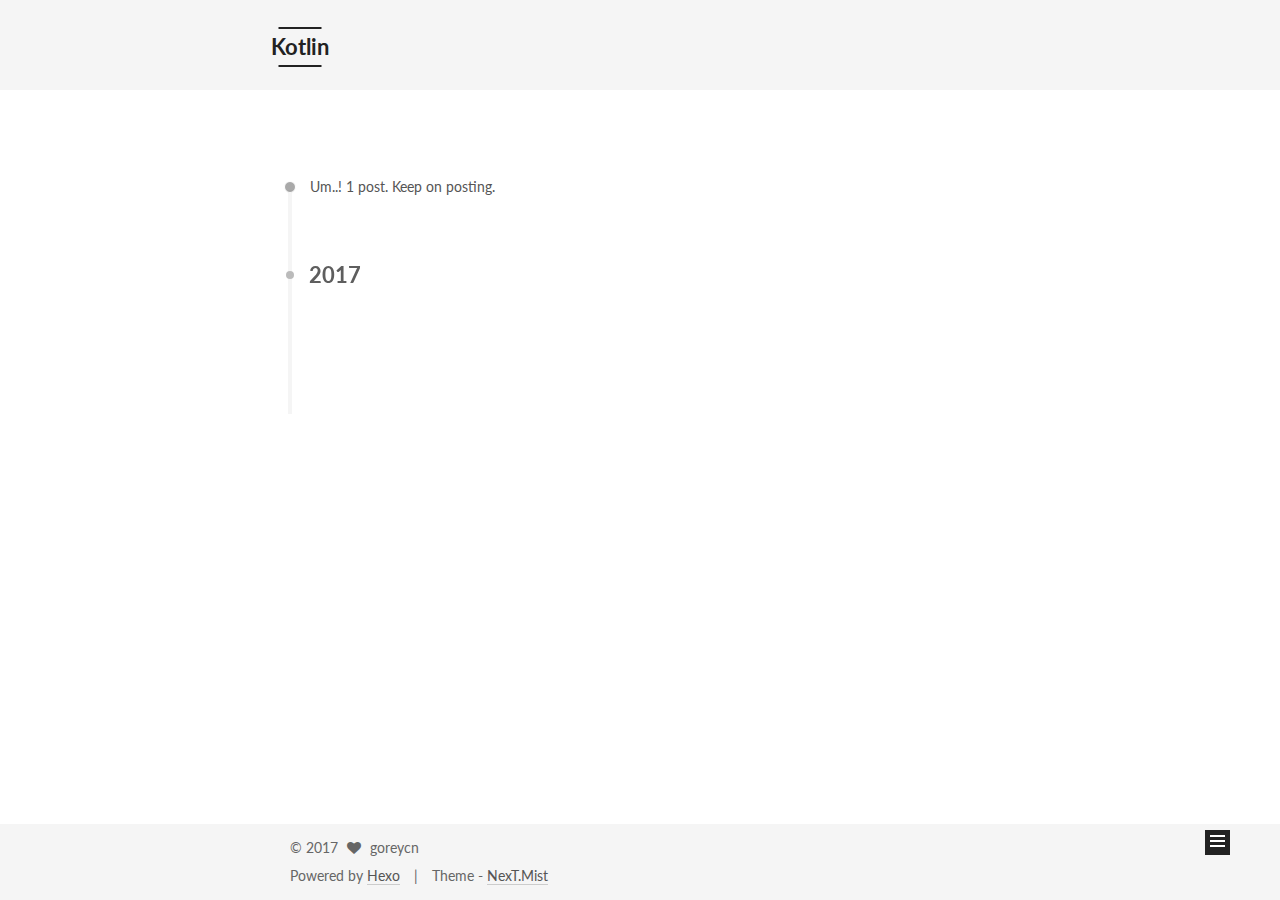
==== commit 5a895fad: "Site updated: 2017-02-06 13:07:13" ====
--- a/archives/index.html
+++ b/archives/index.html
@@ -252,9 +252,9 @@
 
       <h1 class="post-title">
         
-            <a class="post-title-link" href="/2017/02/06/hello-world/" itemprop="url">
+            <a class="post-title-link" href="/2017/02/06/环境/" itemprop="url">
               
-                <span itemprop="name">Hello World</span>
+                <span itemprop="name">环境</span>
               
             </a>
         
@@ -262,7 +262,7 @@
 
       <div class="post-meta">
         <time class="post-time" itemprop="dateCreated"
-              datetime="2017-02-06T10:42:51+08:00"
+              datetime="2017-02-06T12:41:13+08:00"
               content="2017-02-06" >
           02-06
         </time>
@@ -506,6 +506,113 @@
   
 
   
+  <script src="https://cdn1.lncld.net/static/js/av-core-mini-0.6.1.js"></script>
+  <script>AV.initialize("z9s33w7oExzfkr0Gh7teQ4D1-gzGzoHsz", "R3HSNw9sUaubdgdjkfNE9yyV");</script>
+  <script>
+    function showTime(Counter) {
+      var query = new AV.Query(Counter);
+      var entries = [];
+      var $visitors = $(".leancloud_visitors");
+
+      $visitors.each(function () {
+        entries.push( $(this).attr("id").trim() );
+      });
+
+      query.containedIn('url', entries);
+      query.find()
+        .done(function (results) {
+          var COUNT_CONTAINER_REF = '.leancloud-visitors-count';
+
+          if (results.length === 0) {
+            $visitors.find(COUNT_CONTAINER_REF).text(0);
+            return;
+          }
+
+          for (var i = 0; i < results.length; i++) {
+            var item = results[i];
+            var url = item.get('url');
+            var time = item.get('time');
+            var element = document.getElementById(url);
+
+            $(element).find(COUNT_CONTAINER_REF).text(time);
+          }
+          for(var i = 0; i < entries.length; i++) {
+            var url = entries[i];
+            var element = document.getElementById(url);
+            var countSpan = $(element).find(COUNT_CONTAINER_REF);
+            if( countSpan.text() == '') {
+              countSpan.text(0);
+            }
+          }
+        })
+        .fail(function (object, error) {
+          console.log("Error: " + error.code + " " + error.message);
+        });
+    }
+
+    function addCount(Counter) {
+      var $visitors = $(".leancloud_visitors");
+      var url = $visitors.attr('id').trim();
+      var title = $visitors.attr('data-flag-title').trim();
+      var query = new AV.Query(Counter);
+
+      query.equalTo("url", url);
+      query.find({
+        success: function(results) {
+          if (results.length > 0) {
+            var counter = results[0];
+            counter.fetchWhenSave(true);
+            counter.increment("time");
+            counter.save(null, {
+              success: function(counter) {
+                var $element = $(document.getElementById(url));
+                $element.find('.leancloud-visitors-count').text(counter.get('time'));
+              },
+              error: function(counter, error) {
+                console.log('Failed to save Visitor num, with error message: ' + error.message);
+              }
+            });
+          } else {
+            var newcounter = new Counter();
+            /* Set ACL */
+            var acl = new AV.ACL();
+            acl.setPublicReadAccess(true);
+            acl.setPublicWriteAccess(true);
+            newcounter.setACL(acl);
+            /* End Set ACL */
+            newcounter.set("title", title);
+            newcounter.set("url", url);
+            newcounter.set("time", 1);
+            newcounter.save(null, {
+              success: function(newcounter) {
+                var $element = $(document.getElementById(url));
+                $element.find('.leancloud-visitors-count').text(newcounter.get('time'));
+              },
+              error: function(newcounter, error) {
+                console.log('Failed to create');
+              }
+            });
+          }
+        },
+        error: function(error) {
+          console.log('Error:' + error.code + " " + error.message);
+        }
+      });
+    }
+
+    $(function() {
+      var Counter = AV.Object.extend("Counter");
+      if ($('.leancloud_visitors').length == 1) {
+        addCount(Counter);
+      } else if ($('.post-title-link').length > 1) {
+        showTime(Counter);
+      }
+    });
+  </script>
+
+
+
+  
 
   
 
--- a/css/main.css
+++ b/css/main.css
@@ -226,51 +226,51 @@
   margin: 20px 0 15px;
 }
 h1 {
+  font-size: 24px;
+}
+@media (max-width: 767px) {
+  h1 {
+    font-size: 20px;
+  }
+}
+h2 {
   font-size: 22px;
 }
 @media (max-width: 767px) {
-  h1 {
+  h2 {
     font-size: 18px;
   }
 }
-h2 {
+h3 {
   font-size: 20px;
 }
 @media (max-width: 767px) {
-  h2 {
+  h3 {
     font-size: 16px;
   }
 }
-h3 {
+h4 {
   font-size: 18px;
 }
 @media (max-width: 767px) {
-  h3 {
+  h4 {
     font-size: 14px;
   }
 }
-h4 {
+h5 {
   font-size: 16px;
 }
 @media (max-width: 767px) {
-  h4 {
+  h5 {
     font-size: 12px;
   }
 }
-h5 {
+h6 {
   font-size: 14px;
 }
 @media (max-width: 767px) {
-  h5 {
+  h6 {
     font-size: 10px;
-  }
-}
-h6 {
-  font-size: 12px;
-}
-@media (max-width: 767px) {
-  h6 {
-    font-size: 8px;
   }
 }
 p {
@@ -989,7 +989,7 @@
 }
 .site-meta {
   margin: 0;
-  text-align: center;
+  text-align: left;
 }
 @media (max-width: 767px) {
   .site-meta {
@@ -1000,12 +1000,12 @@
   position: relative;
   display: inline-block;
   padding: 0 40px;
-  color: #fff;
+  color: #222;
   background: #222;
   border-bottom: none;
 }
 .brand:hover {
-  color: #fff;
+  color: #222;
 }
 .logo {
   display: inline-block;
@@ -1219,7 +1219,7 @@
 .posts-collapse {
   position: relative;
   z-index: 1010;
-  margin-left: 55px;
+  margin-left: 0;
 }
 .posts-collapse::after {
   content: " ";
@@ -1423,9 +1423,9 @@
   margin-top: 50px;
 }
 .post-more-link .btn {
-  color: #fff;
+  color: #555;
   font-size: 14px;
-  background: #222;
+  background: transparent;
   border-radius: 0;
   line-height: 2;
   margin: 0 4px 8px 4px;
@@ -1685,7 +1685,7 @@
   width: 4px;
   height: 4px;
   border-radius: 50%;
-  background: #912014;
+  background: #6bf1ff;
 }
 .links-of-blogroll {
   font-size: 13px;
@@ -2432,78 +2432,319 @@
 .page-post-detail .comments {
   overflow: hidden;
 }
-@media (max-width: 767px) {
-  .header-inner,
-  .container .main-inner,
+h1,
+h2,
+h3,
+h4,
+h5,
+h6 {
+  margin: 20px 0 10px;
+}
+p {
+  margin: 0 0 25px 0;
+}
+a {
+  border-bottom-color: #ccc;
+}
+hr {
+  margin: 20px 0;
+  height: 2px;
+}
+.main-inner {
+  margin-top: 80px;
+}
+.header {
+  background: #f5f5f5;
+}
+.header-inner {
+  padding: 25px 0 20px;
+}
+.header-inner:before,
+.header-inner:after {
+  content: " ";
+  display: table;
+}
+.header-inner:after {
+  clear: both;
+}
+@media (max-width: 767px) {
+  .header-inner {
+    width: auto;
+    margin-bottom: 50px;
+    padding: 10px;
+  }
+}
+.site-meta {
+  float: left;
+  margin-left: -20px;
+  line-height: normal;
+}
+@media (max-width: 767px) {
+  .site-meta {
+    margin-left: 10px;
+  }
+}
+.site-meta .brand {
+  padding: 2px 1px;
+  background: none;
+}
+@media (max-width: 767px) {
+  .site-meta .brand {
+    display: block;
+  }
+}
+.site-meta .logo {
+  display: none;
+}
+.site-meta .site-title {
+  font-size: 22px;
+  font-weight: bolder;
+}
+@media (max-width: 767px) {
+  .site-meta .site-title {
+    line-height: 34px;
+  }
+}
+.logo-line-before,
+.logo-line-after {
+  display: block;
+  overflow: hidden;
+  margin: 0 auto;
+  width: 75%;
+}
+@media (max-width: 767px) {
+  .logo-line-before,
+  .logo-line-after {
+    display: none;
+  }
+}
+.logo-line-before i,
+.logo-line-after i {
+  position: relative;
+  display: block;
+  height: 2px;
+  background: #222;
+}
+@media (max-width: 767px) {
+  .logo-line-before i,
+  .logo-line-after i {
+    height: 3px;
+  }
+}
+.use-motion .logo-line-before i {
+  left: -100%;
+}
+.use-motion .logo-line-after i {
+  right: -100%;
+}
+.site-subtitle {
+  display: none;
+}
+.site-nav-toggle {
+  position: static;
+  float: right;
+}
+.menu {
+  float: right;
+  margin: 8px 0 0 0;
+}
+@media (max-width: 767px) {
+  .menu {
+    margin: 20px 0 0 0;
+    padding: 0;
+  }
+}
+.menu br {
+  display: none;
+}
+.menu .menu-item {
+  margin: 0;
+}
+@media (max-width: 767px) {
+  .menu .menu-item {
+    display: block;
+  }
+}
+.menu .menu-item a {
+  padding: 0 10px;
+  background: none;
+  border: none;
+  border-radius: 2px;
+  transition-property: background;
+}
+@media (max-width: 767px) {
+  .menu .menu-item a {
+    text-align: left;
+  }
+}
+.menu .menu-item a:hover {
+  background: #e1e1e1;
+}
+.menu a::before {
+  display: none;
+}
+@media (max-width: 767px) {
+  .menu a::before {
+    display: block;
+  }
+}
+@media (max-width: 767px) {
+  .menu {
+    float: none;
+  }
+}
+.site-search form {
+  display: none;
+}
+.posts-expand {
+  padding-top: 0;
+}
+.posts-expand .post-title,
+.posts-expand .post-meta {
+  text-align: left;
+}
+@media (max-width: 767px) {
+  .posts-expand .post-title,
+  .posts-expand .post-meta {
+    text-align: center;
+  }
+}
+.posts-expand .post-eof {
+  display: none;
+}
+.posts-expand .post {
+  margin-top: 120px;
+}
+.posts-expand .post:first-child {
+  margin-top: 0;
+}
+.posts-expand .post-meta {
+  margin-top: 5px;
+  margin-bottom: 20px;
+}
+.posts-expand .post-title {
+  position: relative;
+  font-size: 26px;
+  font-weight: 400;
+}
+@media (max-width: 767px) {
+  .posts-expand .post-title {
+    font-size: 20px;
+  }
+}
+@media (min-width: 1600px) {
+  .posts-expand .post-title {
+    font-size: 26px;
+  }
+}
+.posts-expand .post-title:hover:before {
+  background: #222;
+}
+.posts-expand .post-body img {
+  margin: 0;
+}
+.posts-expand .post-tags {
+  text-align: left;
+}
+.posts-expand .post-tags a {
+  padding: 1px 5px;
+  background: #f5f5f5;
+  border-bottom: none;
+}
+.posts-expand .post-tags a:hover {
+  background: #ccc;
+}
+.posts-expand .post-nav {
+  margin-top: 40px;
+}
+.post-button {
+  margin-top: 20px;
+  text-align: left;
+}
+.post-button a {
+  margin: 0 8px 8px 0 !important;
+  padding: 0;
+  font-size: 14px;
+  color: #666;
+  background: none;
+  border: none;
+  border-bottom: 2px solid #666;
+  transition-property: border;
+}
+@media (max-width: 767px) {
+  .post-button a {
+    font-size: 12px;
+  }
+}
+@media (min-width: 1600px) {
+  .post-button a {
+    font-size: 16px;
+  }
+}
+.post-button a:hover {
+  border-bottom-color: #222;
+}
+.links-of-blogroll-inline .links-of-blogroll-item {
+  display: inline-block;
+}
+.btn {
+  padding: 0 10px;
+  border-width: 2px;
+  border-radius: 0;
+}
+.headband {
+  display: none;
+}
+.site-search {
+  position: relative;
+  float: right;
+  margin-top: 5px;
+  padding-top: 3px;
+}
+@media (max-width: 767px) {
+  .site-search {
+    float: none;
+    padding: 0 10px;
+  }
+}
+@media (max-width: 767px) {
+  .container .main-inner {
+    width: auto;
+  }
+}
+.page-post-detail .post-title,
+.page-post-detail .post-meta {
+  text-align: center;
+}
+.page-post-detail .post-title:before {
+  display: none;
+}
+.page-post-detail .post-meta {
+  margin-bottom: 60px;
+}
+.pagination {
+  margin: 120px 0 0;
+  text-align: left;
+}
+@media (max-width: 767px) {
+  .pagination {
+    margin: 80px 10px 0;
+    text-align: center;
+  }
+}
+.footer {
+  margin-top: 80px;
+  padding: 10px 0;
+  background: #f5f5f5;
+  color: #666;
+}
+.footer-inner {
+  margin: 0 auto;
+  text-align: left;
+}
+@media (max-width: 767px) {
   .footer-inner {
     width: auto;
-  }
-}
-embed {
-  display: block;
-  margin: 0px auto 25px auto;
-}
-.custom-logo .site-meta-headline {
-  text-align: center;
-}
-.custom-logo .brand {
-  background: none;
-}
-.custom-logo .site-title {
-  margin: 10px auto 0;
-  font-size: 24px;
-  color: #222;
-}
-.custom-logo .site-title a {
-  border: none;
-}
-.custom-logo-image {
-  margin: 0 auto;
-  padding: 5px;
-  max-width: 150px;
-  background: #fff;
-}
-@media (max-width: 767px) {
-  .site-nav {
-    position: absolute;
-    left: 0;
-    top: 52px;
-    margin: 0;
-    width: 100%;
-    padding: 0;
-    background: #fff;
-    border-bottom: 1px solid #ddd;
-    z-index: 1;
-  }
-}
-@media (max-width: 767px) {
-  .menu {
-    text-align: left;
-  }
-}
-@media (max-width: 767px) {
-  .menu .menu-item {
-    display: block;
-    margin: 0 10px;
-    vertical-align: top;
-  }
-}
-@media (max-width: 767px) {
-  .menu .menu-item br {
-    display: none;
-  }
-}
-@media (max-width: 767px) {
-  .menu .menu-item a {
-    padding: 5px 10px;
-  }
-}
-.menu .menu-item .fa {
-  margin-right: 0;
-}
-.site-search form {
-  display: none;
-}
-.links-of-blogroll-inline .links-of-blogroll-item {
-  display: inline-block;
-}
+    text-align: center;
+  }
+}
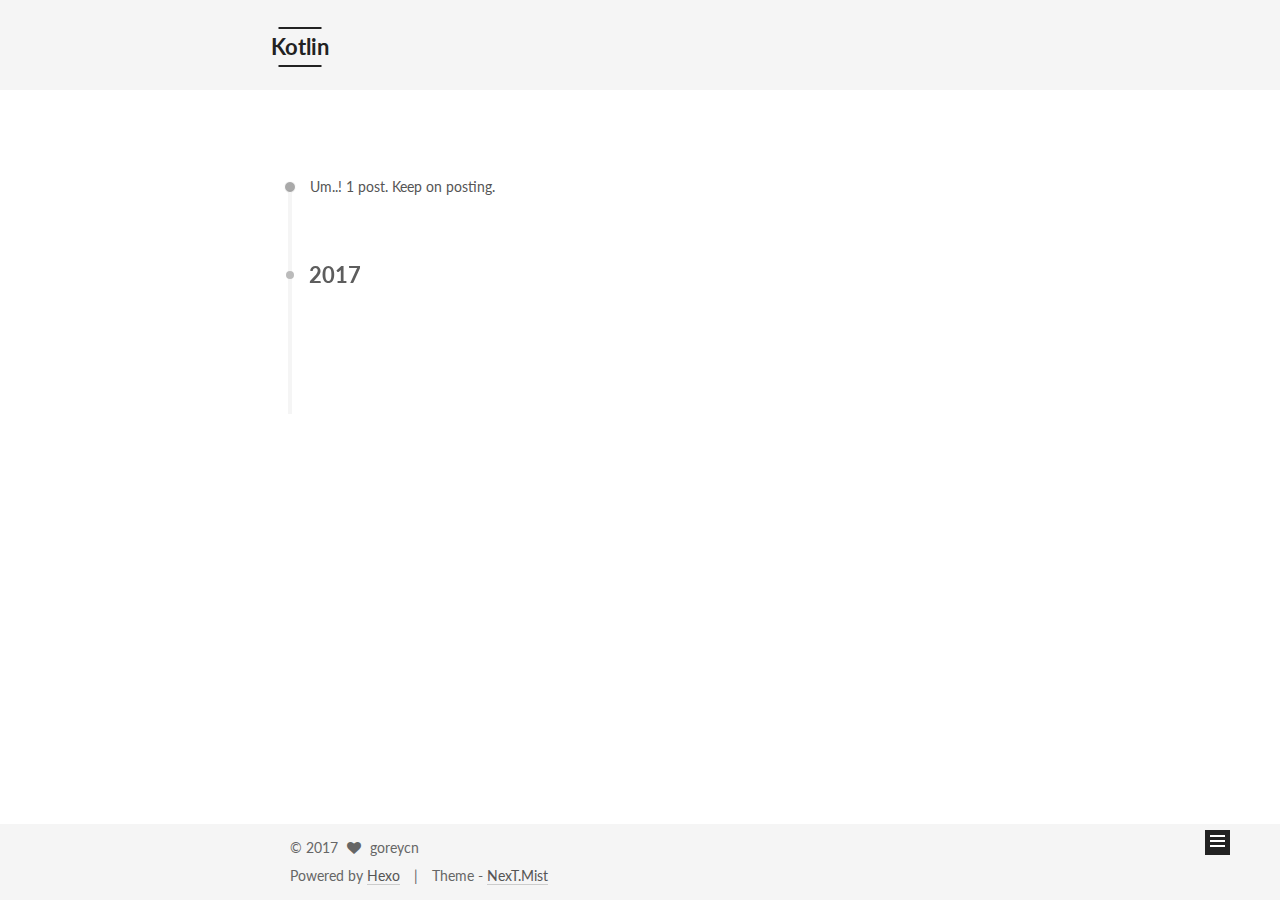
==== commit d08f4352: "Site updated: 2017-02-06 15:21:20" ====
--- a/archives/index.html
+++ b/archives/index.html
@@ -191,12 +191,52 @@
         </li>
       
         
+        <li class="menu-item menu-item-categories">
+          <a href="/categories" rel="section">
+            
+              <i class="menu-item-icon fa fa-fw fa-th"></i> <br />
+            
+            Categories
+          </a>
+        </li>
+      
+        
+        <li class="menu-item menu-item-about">
+          <a href="/about" rel="section">
+            
+              <i class="menu-item-icon fa fa-fw fa-user"></i> <br />
+            
+            About
+          </a>
+        </li>
+      
+        
         <li class="menu-item menu-item-archives">
           <a href="/archives" rel="section">
             
               <i class="menu-item-icon fa fa-fw fa-archive"></i> <br />
             
             Archives
+          </a>
+        </li>
+      
+        
+        <li class="menu-item menu-item-tags">
+          <a href="/tags" rel="section">
+            
+              <i class="menu-item-icon fa fa-fw fa-tags"></i> <br />
+            
+            Tags
+          </a>
+        </li>
+      
+        
+        <li class="menu-item menu-item-sitemap">
+          <a href="/sitemap.xml" rel="section">
+            
+              <i class="menu-item-icon fa fa-fw fa-sitemap"></i> <br />
+            
+            Sitemap
           </a>
         </li>
       
@@ -327,6 +367,13 @@
 
           
 
+          
+            <div class="site-state-item site-state-tags">
+              <a href="/tags">
+                <span class="site-state-item-count">1</span>
+                <span class="site-state-item-name">tags</span>
+              </a>
+            </div>
           
 
         </nav>
--- a/css/main.css
+++ b/css/main.css
@@ -1685,7 +1685,7 @@
   width: 4px;
   height: 4px;
   border-radius: 50%;
-  background: #6bf1ff;
+  background: #e574de;
 }
 .links-of-blogroll {
   font-size: 13px;
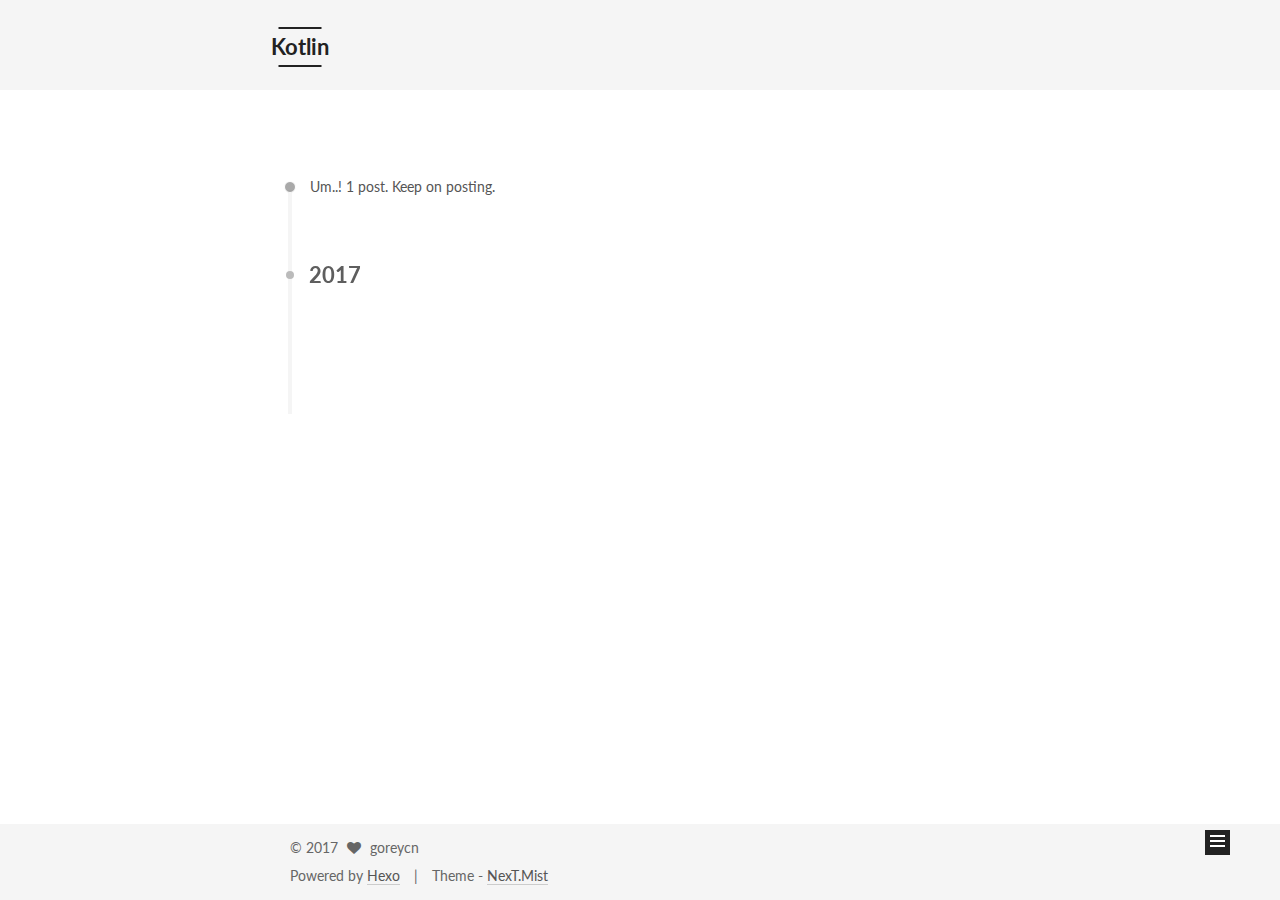
==== commit 522a6da2: "Site updated: 2017-02-06 15:22:50" ====
--- a/archives/index.html
+++ b/archives/index.html
@@ -230,16 +230,6 @@
           </a>
         </li>
       
-        
-        <li class="menu-item menu-item-sitemap">
-          <a href="/sitemap.xml" rel="section">
-            
-              <i class="menu-item-icon fa fa-fw fa-sitemap"></i> <br />
-            
-            Sitemap
-          </a>
-        </li>
-      
 
       
     </ul>
@@ -381,6 +371,26 @@
         
 
         <div class="links-of-author motion-element">
+          
+            
+              <span class="links-of-author-item">
+                <a href="https://github.com/goreycn" target="_blank" title="GitHub">
+                  
+                    <i class="fa fa-fw fa-github"></i>
+                  
+                  GitHub
+                </a>
+              </span>
+            
+              <span class="links-of-author-item">
+                <a href="http://weibo.com/goreycn" target="_blank" title="Weibo">
+                  
+                    <i class="fa fa-fw fa-weibo"></i>
+                  
+                  Weibo
+                </a>
+              </span>
+            
           
         </div>
 
--- a/css/main.css
+++ b/css/main.css
@@ -1685,7 +1685,7 @@
   width: 4px;
   height: 4px;
   border-radius: 50%;
-  background: #e574de;
+  background: #be0d78;
 }
 .links-of-blogroll {
   font-size: 13px;
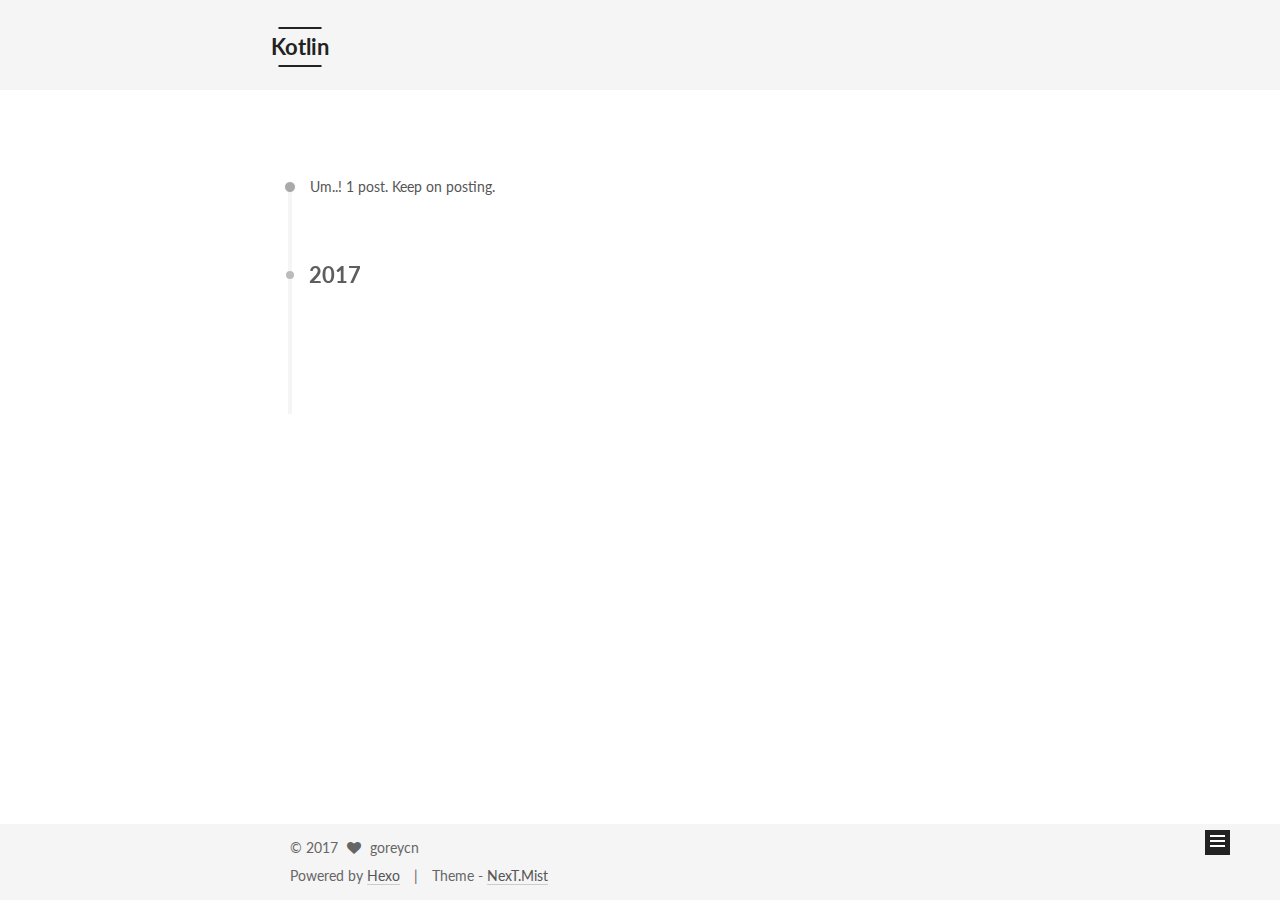
==== commit 2da769c4: "Site updated: 2017-02-06 15:35:36" ====
--- a/archives/index.html
+++ b/archives/index.html
@@ -105,8 +105,8 @@
     fancybox: true,
     motion: true,
     duoshuo: {
-      userId: '0',
-      author: 'Author'
+      userId: '6383832221509223000',
+      author: 'Master'
     },
     algolia: {
       applicationID: '',
@@ -197,16 +197,6 @@
               <i class="menu-item-icon fa fa-fw fa-th"></i> <br />
             
             Categories
-          </a>
-        </li>
-      
-        
-        <li class="menu-item menu-item-about">
-          <a href="/about" rel="section">
-            
-              <i class="menu-item-icon fa fa-fw fa-user"></i> <br />
-            
-            About
           </a>
         </li>
       
@@ -538,6 +528,10 @@
   </script>
 
   
+    
+      
+      <script src="/lib/ua-parser-js/dist/ua-parser.min.js?v=0.7.9"></script>
+      <script src="/js/src/hook-duoshuo.js?v=5.1.0"></script>
     
     
     <script src="/lib/ua-parser-js/dist/ua-parser.min.js?v=0.7.9"></script>
--- a/css/main.css
+++ b/css/main.css
@@ -1685,7 +1685,7 @@
   width: 4px;
   height: 4px;
   border-radius: 50%;
-  background: #be0d78;
+  background: #053ba8;
 }
 .links-of-blogroll {
   font-size: 13px;
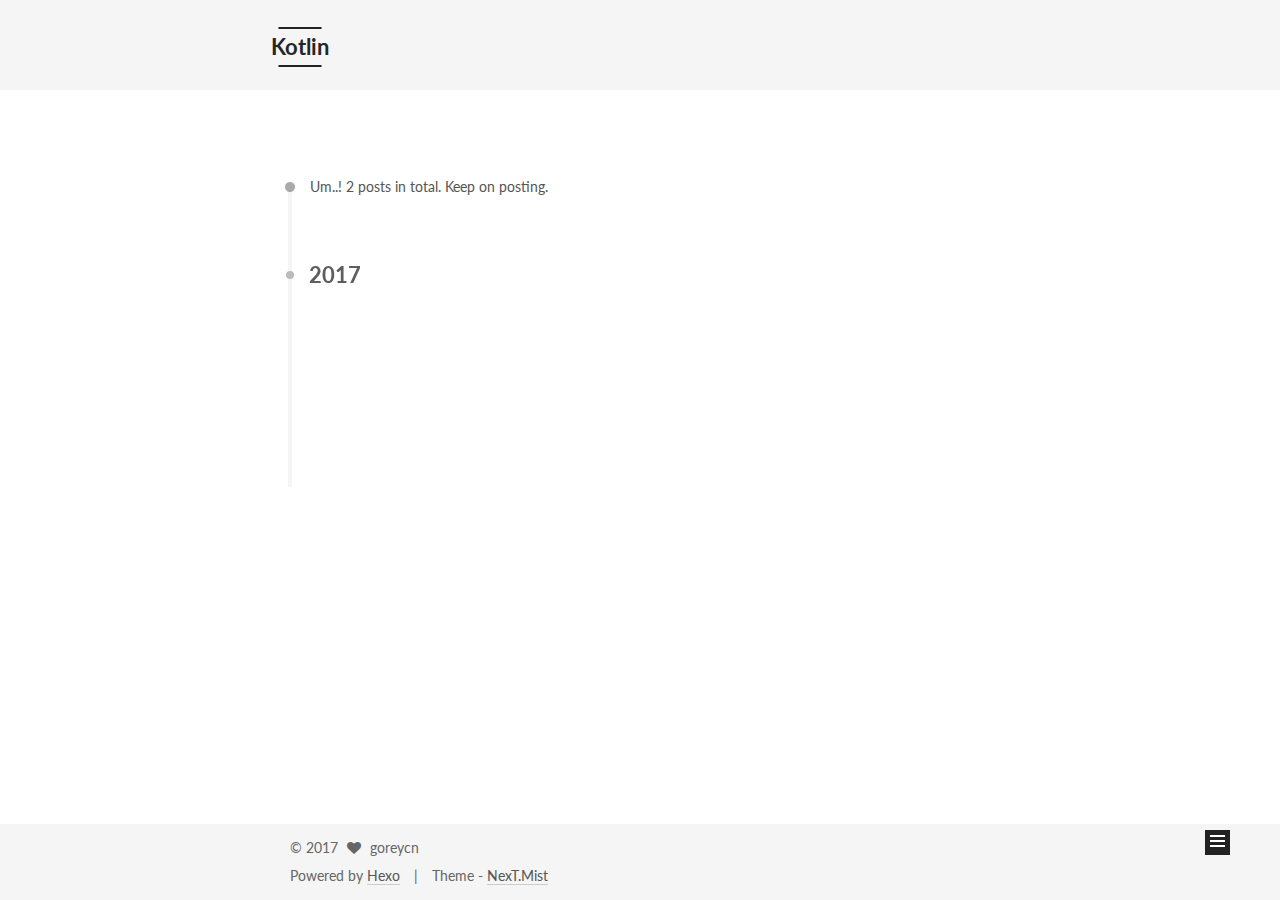
==== commit 3f89a3d3: "Site updated: 2017-02-07 10:34:50" ====
--- a/archives/index.html
+++ b/archives/index.html
@@ -248,7 +248,7 @@
       
         
       
-      Um..! 1 post. Keep on posting.
+      Um..! 2 posts in total. Keep on posting.
     </span>
 
     
@@ -262,6 +262,43 @@
         <div class="collection-title">
           <h2 class="archive-year motion-element" id="archive-year-2017">2017</h2>
         </div>
+      
+      
+
+      
+
+  <article class="post post-type-normal" itemscope itemtype="http://schema.org/Article">
+    <header class="post-header">
+
+      <h1 class="post-title">
+        
+            <a class="post-title-link" href="/2017/02/07/nginx-proxy-pass-使用笔记/" itemprop="url">
+              
+                <span itemprop="name">nginx proxy_pass 使用笔记</span>
+              
+            </a>
+        
+      </h1>
+
+      <div class="post-meta">
+        <time class="post-time" itemprop="dateCreated"
+              datetime="2017-02-07T10:21:33+08:00"
+              content="2017-02-07" >
+          02-07
+        </time>
+      </div>
+
+    </header>
+  </article>
+
+
+
+    
+
+      
+      
+      
+
       
       
 
@@ -339,7 +376,7 @@
           
             <div class="site-state-item site-state-posts">
               <a href="/archives">
-                <span class="site-state-item-count">1</span>
+                <span class="site-state-item-count">2</span>
                 <span class="site-state-item-name">posts</span>
               </a>
             </div>
@@ -350,7 +387,7 @@
           
             <div class="site-state-item site-state-tags">
               <a href="/tags">
-                <span class="site-state-item-count">1</span>
+                <span class="site-state-item-count">2</span>
                 <span class="site-state-item-name">tags</span>
               </a>
             </div>
--- a/css/main.css
+++ b/css/main.css
@@ -1685,7 +1685,7 @@
   width: 4px;
   height: 4px;
   border-radius: 50%;
-  background: #053ba8;
+  background: #2a149a;
 }
 .links-of-blogroll {
   font-size: 13px;
